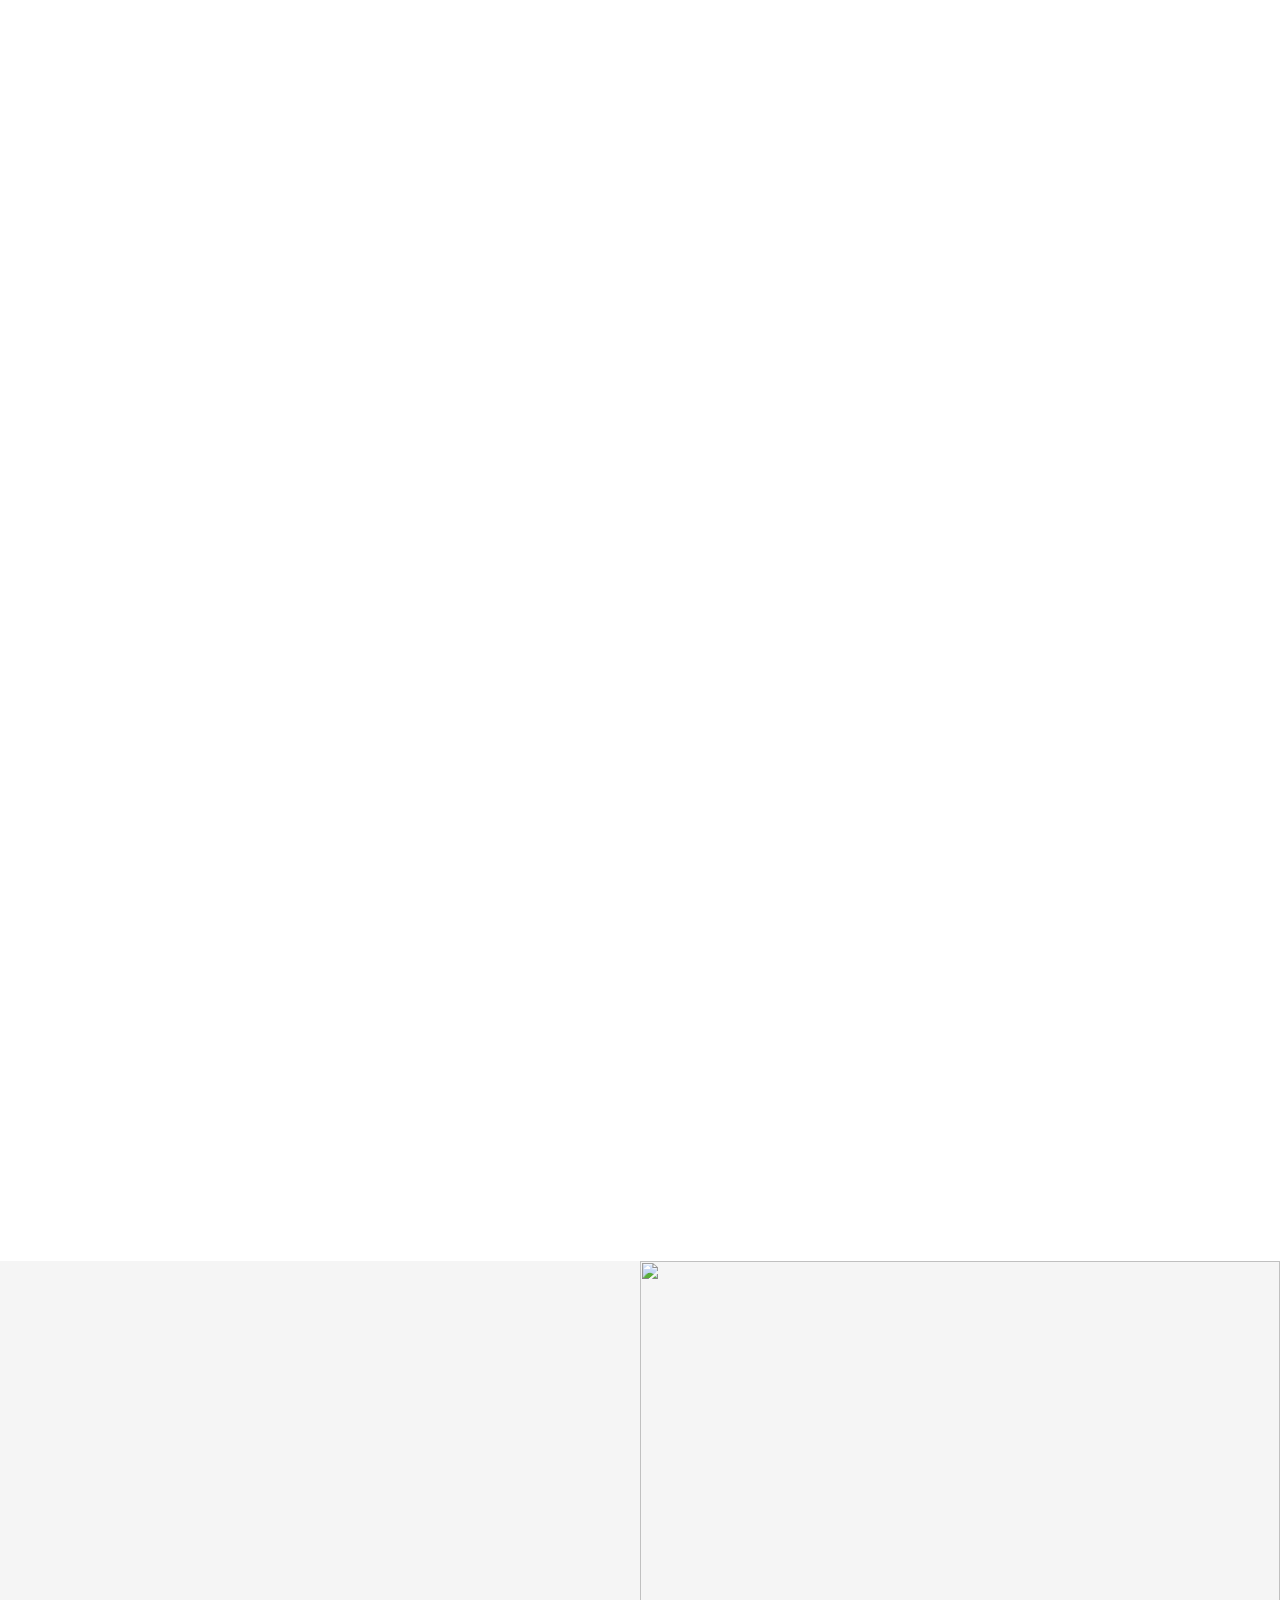
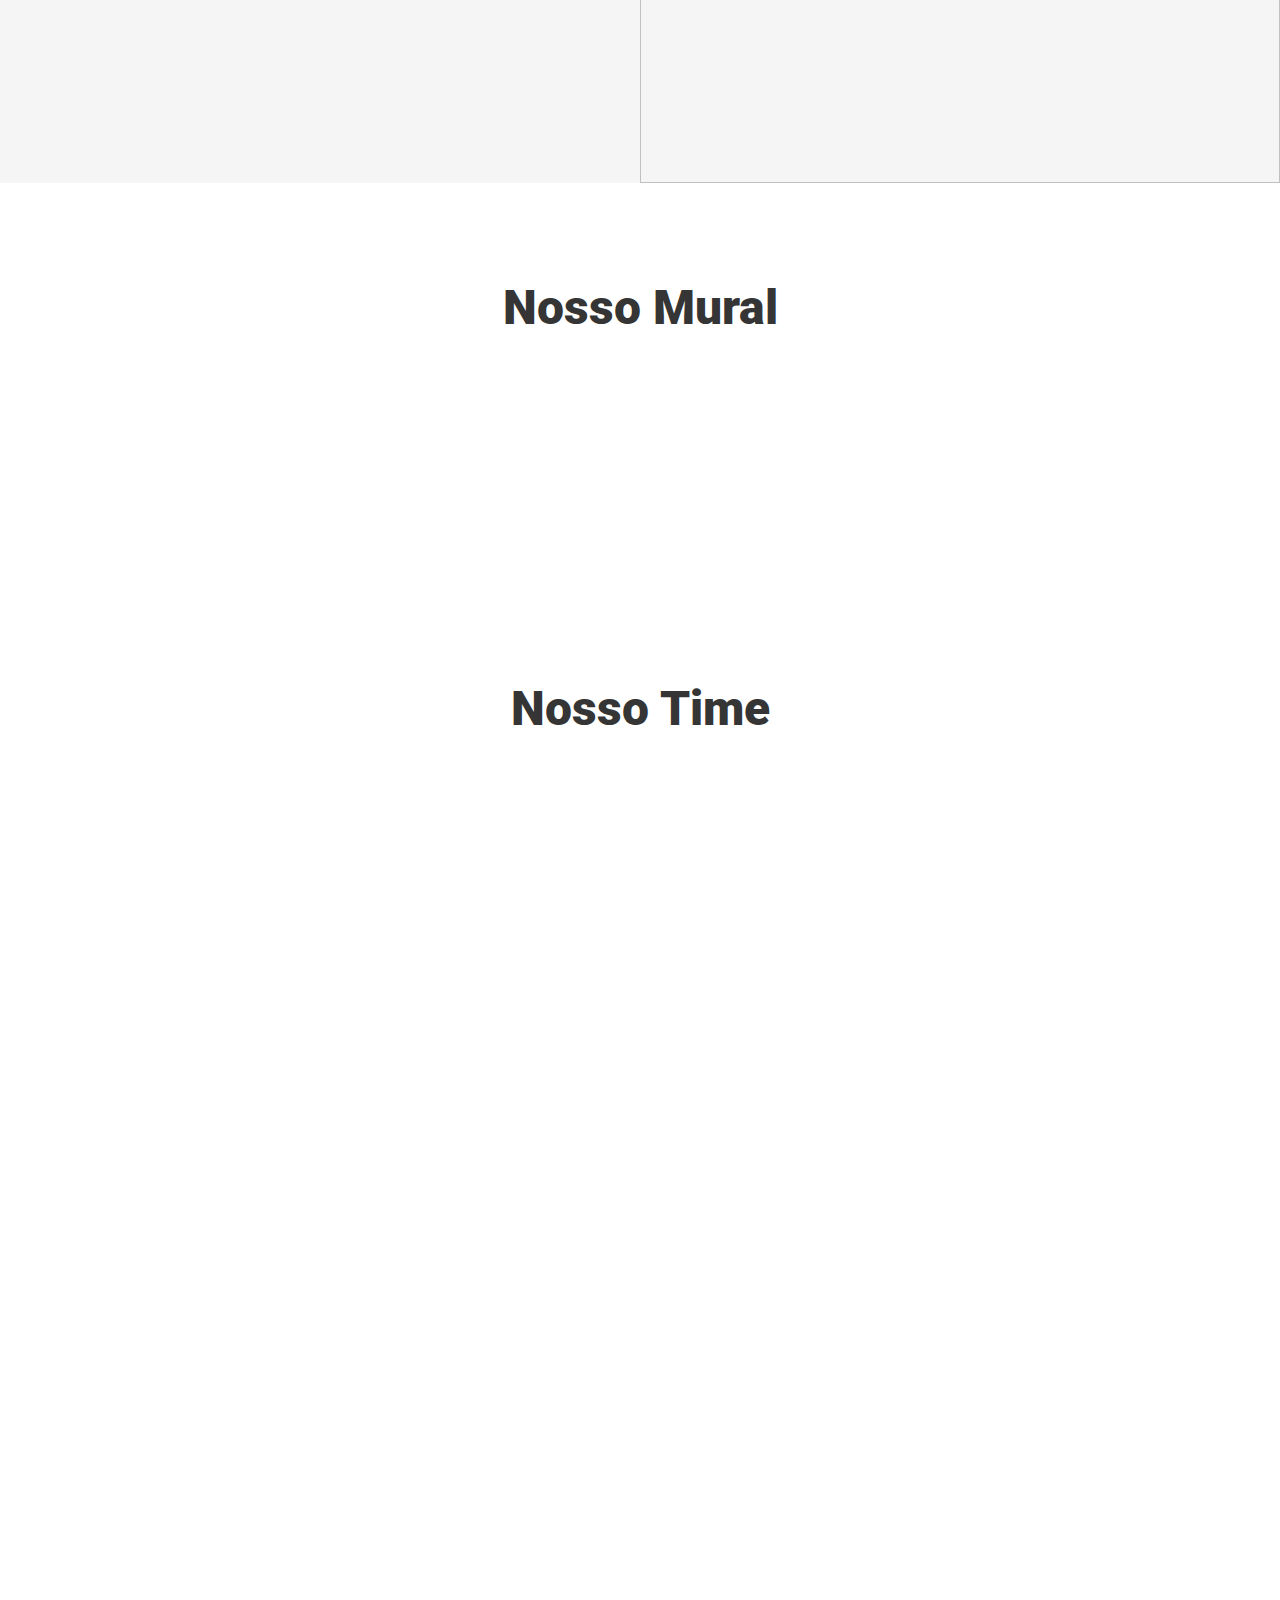
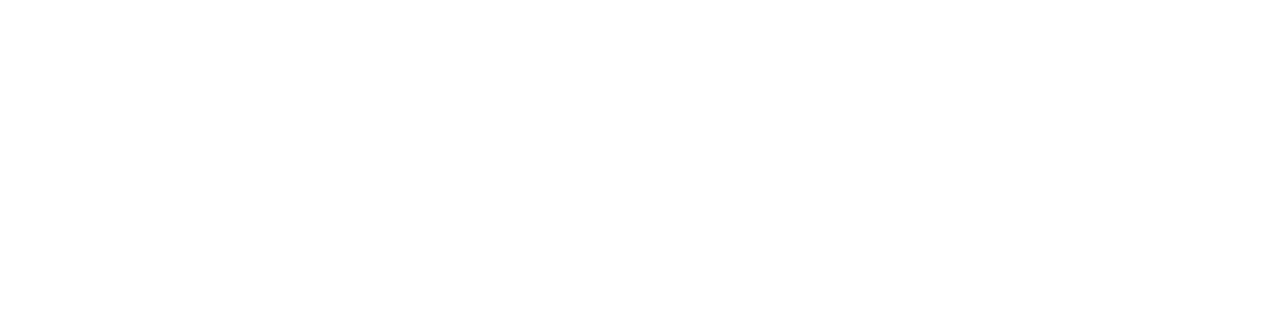
==== index.html @ a1d6aecc "upload site aerodinamica" ====
<!DOCTYPE html>
<html lang="pt-br">

<head>
    <meta charset="UTF-8">
    <meta name="viewport" content="width=device-width, initial-scale=1.0">

    <!-- Google Web Fonts -->
    <link rel="preconnect" href="https://fonts.googleapis.com">
    <link rel="preconnect" href="https://fonts.gstatic.com" crossorigin>
    <link href="https://fonts.googleapis.com/css2?family=Open+Sans:wght@400;500&family=Roboto:wght@500;700;900&display=swap" rel="stylesheet"> 

    <!-- Icon Font Stylesheet -->
    <link href="https://cdnjs.cloudflare.com/ajax/libs/font-awesome/5.10.0/css/all.min.css" rel="stylesheet">
    <link href="https://cdn.jsdelivr.net/npm/bootstrap-icons@1.4.1/font/bootstrap-icons.css" rel="stylesheet">

    <!-- Libraries Stylesheet -->
    <link href="lib/animate/animate.min.css" rel="stylesheet">
    <link href="lib/owlcarousel/assets/owl.carousel.min.css" rel="stylesheet">
    <link href="lib/lightbox/css/lightbox.min.css" rel="stylesheet">

    <!-- Customized Bootstrap Stylesheet -->
    <link href="css/bootstrap.min.css" rel="stylesheet">
    
    <!-- Template Stylesheet -->
    <link href="css/style.css" rel="stylesheet">

    <title>Aerodinâmica</title>
</head>

<body>

    <!-- Spinner Start -->
    <div id="spinner" class="show bg-white position-fixed translate-middle w-100 vh-100 top-50 start-50 d-flex align-items-center justify-content-center">
        <div class="spinner-grow text-primary" style="width: 3rem; height: 3rem;" role="status">    
            <span class="sr-only">Loading...</span>
        </div>
    </div>
    <!-- Spinner End -->

    <!-- Topbar Start -->
    <div class="container-fluid bg-light p-0">
        <div class="row gx-0 d-none d-lg-flex">
            <div class="col-lg-7 px-5 text-start">
                <div class="h-100 d-inline-flex align-items-center py-3 me-4">
                    <small class="fa fa-map-marker-alt text-primary me-2"></small>
                    <small>Rua Arlindo Luz, 1119 - Centro, Ourinhos - SP</small>
                </div>

                <div class="h-100 d-inline-flex align-items-center py-3">
                    <small class="far fa-clock text-primary me-2"></small>
                    <small>Seg - Sex : 13:30  - 18:30 | Sáb: 09:30 - 13:00</small>
                </div>
            </div>
            <div class="col-lg-5 px-5 text-end">
                <div class="h-100 d-inline-flex align-items-center py-3 me-4">
                    <small class="fa fa-phone-alt text-primary me-2"></small>
                    <small>(14) 99762-7655</small>
                </div>
                <div class="h-100 d-inline-flex align-items-center">
                    <a class="btn btn-sm-square bg-white text-primary me-1" href=""><i class="fab fa-facebook-f"></i></a>
                    <a class="btn btn-sm-square bg-white text-primary me-1" href="">
                        <svg xmlns="http://www.w3.org/2000/svg" width="16" height="16" fill="currentColor" class="bi bi-youtube" viewBox="0 0 16 16">
                            <path d="M8.051 1.999h.089c.822.003 4.987.033 6.11.335a2.01 2.01 0 0 1 1.415 1.42c.101.38.172.883.22 1.402l.01.104.022.26.008.104c.065.914.073 1.77.074 1.957v.075c-.001.194-.01 1.108-.082 2.06l-.008.105-.009.104c-.05.572-.124 1.14-.235 1.558a2.01 2.01 0 0 1-1.415 1.42c-1.16.312-5.569.334-6.18.335h-.142c-.309 0-1.587-.006-2.927-.052l-.17-.006-.087-.004-.171-.007-.171-.007c-1.11-.049-2.167-.128-2.654-.26a2.01 2.01 0 0 1-1.415-1.419c-.111-.417-.185-.986-.235-1.558L.09 9.82l-.008-.104A31 31 0 0 1 0 7.68v-.123c.002-.215.01-.958.064-1.778l.007-.103.003-.052.008-.104.022-.26.01-.104c.048-.519.119-1.023.22-1.402a2.01 2.01 0 0 1 1.415-1.42c.487-.13 1.544-.21 2.654-.26l.17-.007.172-.006.086-.003.171-.007A100 100 0 0 1 7.858 2zM6.4 5.209v4.818l4.157-2.408z"/>
                        </svg>
                    </a>
                    <a class="btn btn-sm-square bg-white text-primary me-1" href="">
                        <svg xmlns="http://www.w3.org/2000/svg" width="16" height="16" fill="currentColor" class="bi bi-tiktok" viewBox="0 0 16 16">
                            <path d="M9 0h1.98c.144.715.54 1.617 1.235 2.512C12.895 3.389 13.797 4 15 4v2c-1.753 0-3.07-.814-4-1.829V11a5 5 0 1 1-5-5v2a3 3 0 1 0 3 3z"/>
                        </svg>
                    </a>
                    <a class="btn btn-sm-square bg-white text-primary me-0" href=""><i class="fab fa-instagram"></i></a>
                </div>
            </div>
        </div>
    </div>
    <!-- Topbar End -->

    <!-- Navbar Start -->
    <nav class="navbar navbar-expand-lg bg-white navbar-light sticky-top p-0">
        <a href="index.html" class="navbar-brand d-flex align-items-center px-4 px-lg-5">
            <h2 class="m-0 text-primary">Aerodinâmica</h2>
        </a>
        <button type="button" class="navbar-toggler me-4" data-bs-toggle="collapse" data-bs-target="#navbarCollapse">
            <span class="navbar-toggler-icon"></span>
        </button>
        <div class="collapse navbar-collapse" id="navbarCollapse">
            <div class="navbar-nav ms-auto p-4 p-lg-0">
                <a href="#about" class="nav-item nav-link click-scroll">Sobre</a>
                <a href="#links" class="nav-item nav-link">Links Rápidos</a>
                <a href="#course" class="nav-item nav-link">Cursos</a>
                <a href="#hall" class="nav-item nav-link">Mural</a>
                <a href="#members" class="nav-item nav-link">Nosso time</a>
                <a href="#testimonials" class="nav-item nav-link">Depoimentos</a>
            </div>
            <a href="" class="btn btn-primary py-4 px-lg-5 d-none d-lg-block">
                Aerodinâmica EAD
                <i class="fa fa-arrow-right ms-3"></i>
            </a>
        </div>
    </nav>
    <!-- Navbar End -->

    <!-- Carousel Start -->
    <div class="container-fluid p-0 pb-5">
        <div class="owl-carousel header-carousel position-relative">
            <div class="owl-carousel-item position-relative">
                <img class="img-fluid" src="https://plus.unsplash.com/premium_photo-1679758630312-a3d601c411d8?q=80&w=2664&auto=format&fit=crop&ixlib=rb-4.0.3&ixid=M3wxMjA3fDB8MHxwaG90by1wYWdlfHx8fGVufDB8fHx8fA%3D%3D" alt="">
                <div class="position-absolute top-0 start-0 w-100 h-100 d-flex align-items-center" style="background: rgba(53, 53, 53, .7);">
                    <div class="container">
                        <div class="row justify-content-center">
                            <div class="col-12 col-lg-8 text-center">
                                <h5 class="text-white text-uppercase mb-3 animated slideInDown">Welcome To WooDY</h5>
                                <h1 class="display-3 text-white animated slideInDown mb-4">Best Carpenter & Craftsman Services</h1>
                                <p class="fs-5 fw-medium text-white mb-4 pb-2">Vero elitr justo clita lorem. Ipsum dolor at sed stet sit diam no. Kasd rebum ipsum et diam justo clita et kasd rebum sea elitr.</p>
                                <a href="" class="btn btn-primary py-md-3 px-md-5 me-3 animated slideInLeft">Read More</a>
                                <a href="" class="btn btn-light py-md-3 px-md-5 animated slideInRight">Free Quote</a>
                            </div>
                        </div>
                    </div>
                </div>
            </div>
            <div class="owl-carousel-item position-relative">
                <img class="img-fluid" src="https://images.unsplash.com/photo-1473862170180-84427c485aca?q=80&w=2670&auto=format&fit=crop&ixlib=rb-4.0.3&ixid=M3wxMjA3fDB8MHxwaG90by1wYWdlfHx8fGVufDB8fHx8fA%3D%3D" alt="">
                <div class="position-absolute top-0 start-0 w-100 h-100 d-flex align-items-center" style="background: rgba(53, 53, 53, .7);">
                    <div class="container">
                        <div class="row justify-content-center">
                            <div class="col-12 col-lg-8 text-center">
                                <h5 class="text-white text-uppercase mb-3 animated slideInDown">Welcome To WooDY</h5>
                                <h1 class="display-3 text-white animated slideInDown mb-4">Best Carpenter & Craftsman Services</h1>
                                <p class="fs-5 fw-medium text-white mb-4 pb-2">Vero elitr justo clita lorem. Ipsum dolor at sed stet sit diam no. Kasd rebum ipsum et diam justo clita et kasd rebum sea elitr.</p>
                                <a href="" class="btn btn-primary py-md-3 px-md-5 me-3 animated slideInLeft">Read More</a>
                                <a href="" class="btn btn-light py-md-3 px-md-5 animated slideInRight">Free Quote</a>
                            </div>
                        </div>
                    </div>
                </div>
            </div>
            <div class="owl-carousel-item position-relative">
                <img class="img-fluid" src="https://plus.unsplash.com/premium_photo-1661515284863-38da38b925a4?q=80&w=2670&auto=format&fit=crop&ixlib=rb-4.0.3&ixid=M3wxMjA3fDB8MHxwaG90by1wYWdlfHx8fGVufDB8fHx8fA%3D%3D" alt="">
                <div class="position-absolute top-0 start-0 w-100 h-100 d-flex align-items-center" style="background: rgba(53, 53, 53, .7);">
                    <div class="container">
                        <div class="row justify-content-center">
                            <div class="col-12 col-lg-8 text-center">
                                <h5 class="text-white text-uppercase mb-3 animated slideInDown">Welcome To WooDY</h5>
                                <h1 class="display-3 text-white animated slideInDown mb-4">Best Carpenter & Craftsman Services</h1>
                                <p class="fs-5 fw-medium text-white mb-4 pb-2">Vero elitr justo clita lorem. Ipsum dolor at sed stet sit diam no. Kasd rebum ipsum et diam justo clita et kasd rebum sea elitr.</p>
                                <a href="" class="btn btn-primary py-md-3 px-md-5 me-3 animated slideInLeft">Read More</a>
                                <a href="" class="btn btn-light py-md-3 px-md-5 animated slideInRight">Free Quote</a>
                            </div>
                        </div>
                    </div>
                </div>
            </div>
        </div>
    </div>
    <!-- Carousel End -->

    <!-- About Start -->
    <div id="about" class="container-fluid bg-light overflow-hidden my-5 px-lg-0">
        <div class="container about px-lg-0">
            <div class="row g-0 mx-lg-0">
                <div class="col-lg-6 ps-lg-0" style="min-height: 400px;">
                    <div class="position-relative h-100">
                        <img class="position-absolute img-fluid w-100 h-100" src="https://images.unsplash.com/photo-1494264274944-1ba7d9b73135?q=80&w=2671&auto=format&fit=crop&ixlib=rb-4.0.3&ixid=M3wxMjA3fDB8MHxwaG90by1wYWdlfHx8fGVufDB8fHx8fA%3D%3D" style="object-fit: cover;" alt="">
                    </div>
                </div>
                <div class="col-lg-6 about-text py-5 wow fadeIn" data-wow-delay="0.5s">
                    <div class="p-lg-5 pe-lg-0">
                        <div class="section-title text-start">
                            <h1 class="display-5 mb-4">Sobre nós</h1>
                        </div>
                        <p class="mb-4 pb-2">
                            A nossa missão é dar asas ao seus sonhos. A nossa essência é movida por duas paixões: o ensino e a aviação.
                        </p>
                        <div class="row g-4 mb-4 pb-2">
                            <div class="col-sm-6 wow fadeIn" data-wow-delay="0.1s">
                                <div class="d-flex align-items-center">
                                    <div class="d-flex flex-shrink-0 align-items-center justify-content-center bg-white" style="width: 60px; height: 60px;">

                                        <i class="fa fa-check fa-2x text-primary"></i>
                                    </div>
                                    <div class="ms-3">
                                        <h2 class="text-primary mb-1" data-toggle="counter-up">1234</h2>
                                        <p class="fw-medium mb-0">Pilotos formados</p>
                                    </div>
                                </div>
                            </div>
                            <div class="col-sm-6 wow fadeIn" data-wow-delay="0.3s">
                                <div class="d-flex align-items-center">
                                    <div class="d-flex flex-shrink-0 align-items-center justify-content-center bg-white" style="width: 60px; height: 60px;">
                                        <i class="fa fa-check fa-2x text-primary"></i>
                                    </div>
                                    <div class="ms-3">
                                        <h2 class="text-primary mb-1" data-toggle="counter-up">1234</h2>
                                        <p class="fw-medium mb-0">Comissários formados</p>
                                    </div>
                                </div>
                            </div>
                        </div>
                    </div>
                </div>
            </div>
        </div>
    </div>
    <!-- About End -->

    <!-- Service Start -->
    <div class="container-xxl py-5">
        <div class="container">
            <div class="section-title text-center">
                <h1 class="display-5 mb-5">Nossos Cursos</h1>
            </div>
            <div class="row g-4">
                <div class="col-md-6 col-lg-4 wow fadeInUp" data-wow-delay="0.1s">
                    <div class="service-item">
                        <div class="overflow-hidden">
                            <img class="img-fluid" src="https://images.unsplash.com/photo-1527819569483-f188a16975af?q=80&w=2670&auto=format&fit=crop&ixlib=rb-4.0.3&ixid=M3wxMjA3fDB8MHxwaG90by1wYWdlfHx8fGVufDB8fHx8fA%3D%3D" alt="">
                        </div>
                        <div class="p-4 text-center border border-5 border-light border-top-0">
                            <h4 class="mb-3">Piloto Privado</h4>
                            <p>Stet stet justo dolor sed duo. Ut clita sea sit ipsum diam lorem diam.</p>
                            <a class="fw-medium" href="">Saiba Mais<i class="fa fa-arrow-right ms-2"></i></a>
                        </div>
                    </div>
                </div>
                <div class="col-md-6 col-lg-4 wow fadeInUp" data-wow-delay="0.3s">
                    <div class="service-item">
                        <div class="overflow-hidden">
                            <img class="img-fluid" src="https://plus.unsplash.com/premium_photo-1661668517072-a41c630da741?q=80&w=2670&auto=format&fit=crop&ixlib=rb-4.0.3&ixid=M3wxMjA3fDB8MHxwaG90by1wYWdlfHx8fGVufDB8fHx8fA%3D%3D" alt="">
                        </div>
                        <div class="p-4 text-center border border-5 border-light border-top-0">
                            <h4 class="mb-3">Piloto Comercial</h4>
                            <p>Stet stet justo dolor sed duo. Ut clita sea sit ipsum diam lorem diam.</p>
                            <a class="fw-medium" href="">Saiba Mais<i class="fa fa-arrow-right ms-2"></i></a>
                        </div>
                    </div>
                </div>
                <div class="col-md-6 col-lg-4 wow fadeInUp" data-wow-delay="0.5s">
                    <div class="service-item">
                        <div class="overflow-hidden">
                            <img class="img-fluid" src="https://img.freepik.com/free-photo/smiling-female-staff-standing_107420-85117.jpg?w=1380&t=st=1706705039~exp=1706705639~hmac=801579b3fb5c18400a05f3698521f82c822e0c0c3e3c4ca288cc7dce71f751f7" alt="">
                        </div>
                        <div class="p-4 text-center border border-5 border-light border-top-0">
                            <h4 class="mb-3">Comissário de Vôo</h4>
                            <p>Stet stet justo dolor sed duo. Ut clita sea sit ipsum diam lorem diam.</p>
                            <a class="fw-medium" href="">Saiba Mais<i class="fa fa-arrow-right ms-2"></i></a>
                        </div>
                    </div>
                </div>
                
            </div>
        </div>
    </div>
    <!-- Service End -->

    <!-- Feature Start -->
    <div class="container-fluid bg-light overflow-hidden my-5 px-lg-0">
        <div class="container feature px-lg-0">
            <div class="row g-0 mx-lg-0">
                <div class="col-lg-6 feature-text py-5 wow fadeIn" data-wow-delay="0.5s">
                    <div class="p-lg-5 ps-lg-0">
                        <div class="section-title text-start">
                            <h1 class="display-5 mb-4">Nossos diferenciais</h1>
                        </div>
                        <p class="mb-4 pb-2">
                            Tempor erat elitr rebum at clita. Diam dolor diam ipsum sit. Aliqu diam amet diam et eos. Clita erat ipsum et lorem et sit, sed stet lorem sit clita duo justo erat amet
                        </p>
                        <div class="row g-4">
                            <div class="col-6">
                                <div class="d-flex align-items-center">
                                    <div class="d-flex flex-shrink-0 align-items-center justify-content-center bg-white" style="width: 60px; height: 60px;">
                                        <i class="fa fa-check fa-2x text-primary"></i>
                                    </div>
                                    <div class="ms-4">
                                        <p class="mb-2">Qualidade</p>
                                        <h5 class="mb-0">Serviços</h5>
                                    </div>
                                </div>
                            </div>
                            <div class="col-6">
                                <div class="d-flex align-items-center">
                                    <div class="d-flex flex-shrink-0 align-items-center justify-content-center bg-white" style="width: 60px; height: 60px;">
                                        <i class="fa fa-user-check fa-2x text-primary"></i>
                                    </div>
                                    <div class="ms-4">
                                        <p class="mb-2">Instrutores</p>
                                        <h5 class="mb-0">Experientes</h5>
                                    </div>
                                </div>
                            </div>
                            <div class="col-6">
                                <div class="d-flex align-items-center">
                                    <div class="d-flex flex-shrink-0 align-items-center justify-content-center bg-white" style="width: 60px; height: 60px;">
                                        <i class="fa fa-drafting-compass fa-2x text-primary"></i>
                                    </div>
                                    <div class="ms-4">
                                        <p class="mb-2">Campus</p>
                                        <h5 class="mb-0">Próprio</h5>
                                    </div>
                                </div>
                            </div>
                            <div class="col-6">
                                <div class="d-flex align-items-center">
                                    <div class="d-flex flex-shrink-0 align-items-center justify-content-center bg-white" style="width: 60px; height: 60px;">
                                        <i class="fa fa-headphones fa-2x text-primary"></i>
                                    </div>
                                    <div class="ms-4">
                                        <p class="mb-2">Apoio ao</p>
                                        <h5 class="mb-0">Aluno</h5>
                                    </div>
                                </div>
                            </div>
                        </div>
                    </div>
                </div>
                <div class="col-lg-6 pe-lg-0" style="min-height: 400px;">
                    <div class="position-relative h-100">
                        <img class="position-absolute img-fluid w-100 h-100" src="https://images.unsplash.com/photo-1559023234-1e773470544f?q=80&w=2672&auto=format&fit=crop&ixlib=rb-4.0.3&ixid=M3wxMjA3fDB8MHxwaG90by1wYWdlfHx8fGVufDB8fHx8fA%3D%3D" style="object-fit: cover;" alt="">
                    </div>
                </div>
            </div>
        </div>
    </div>
    <!-- Feature End -->

    <!-- Projects Start -->
    <div class="container-xxl py-5">
        <div class="container">
            <div class="section-title text-center">
                <h1 class="display-5 mb-5">Nosso Mural</h1>
            </div>
            <div class="row g-4 portfolio-container">
                <div class="col-lg-4 col-md-6 portfolio-item first wow fadeInUp" data-wow-delay="0.1s">
                    <div class="rounded overflow-hidden">
                        <div class="position-relative overflow-hidden">
                            <img class="img-fluid w-100" src="https://instagram.fppb10-1.fna.fbcdn.net/v/t39.30808-6/368248117_18193016371284550_8501166569867372882_n.jpg?stp=dst-jpg_e15&efg=eyJ2ZW5jb2RlX3RhZyI6ImltYWdlX3VybGdlbi4xMDgweDEwODAuc2RyIn0&_nc_ht=instagram.fppb10-1.fna.fbcdn.net&_nc_cat=110&_nc_ohc=0HAP01uo7W0AX86BZRm&edm=ABmJApAAAAAA&ccb=7-5&ig_cache_key=MzE3MTUzMjIyMDAyMzg5NjQwMg%3D%3D.2-ccb7-5&oh=00_AfDW5LBBvZdkYELtA-WOm35hn7DE7lfjcIXPdpuSIy6nDw&oe=65BD8B6C&_nc_sid=b41fef" alt="">
                        </div>
                        <div class="border border-5 border-light border-top-0 p-4">
                            <p class="text-primary fw-medium mb-2">Aprovado na ANAC</p>
                            <h5 class="lh-base mb-0">Nosso aluno Carlos aprovado na banca de Piloto Privado</a>
                        </div>
                    </div>
                </div>
                <div class="col-lg-4 col-md-6 portfolio-item second wow fadeInUp" data-wow-delay="0.3s">
                    <div class="rounded overflow-hidden">
                        <div class="position-relative overflow-hidden">
                            <img class="img-fluid w-100" src="https://instagram.fppb10-1.fna.fbcdn.net/v/t39.30808-6/363848374_18191711800284550_2307016047206873746_n.jpg?stp=dst-jpg_e15&efg=eyJ2ZW5jb2RlX3RhZyI6ImltYWdlX3VybGdlbi4xMDgweDEwODAuc2RyIn0&_nc_ht=instagram.fppb10-1.fna.fbcdn.net&_nc_cat=110&_nc_ohc=7bGLSodeR6AAX-_OVU2&edm=ABmJApAAAAAA&ccb=7-5&ig_cache_key=MzE2NTAzNjU5ODYwMTE2NTEyNw%3D%3D.2-ccb7-5&oh=00_AfCnbwzk5OvR3yI5Hqt89w1JlcmCgrpRSB3AkTCiIFX1tw&oe=65BE32C6&_nc_sid=b41fef" alt="">
                        </div>
                        <div class="border border-5 border-light border-top-0 p-4">
                            <p class="text-primary fw-medium mb-2">Aprovado na ANAC</p>
                            <h5 class="lh-base mb-0">Dessa vez nosso aluno Lucas aprovado na banca de Piloto Comercial IFR!</a>
                        </div>
                    </div>
                </div>
                <div class="col-lg-4 col-md-6 portfolio-item first wow fadeInUp" data-wow-delay="0.5s">
                    <div class="rounded overflow-hidden">
                        <div class="position-relative overflow-hidden">
                            <img class="img-fluid w-100" src="https://instagram.fppb10-1.fna.fbcdn.net/v/t39.30808-6/362276914_18190965700284550_4923169249701477182_n.jpg?stp=dst-jpg_e15&efg=eyJ2ZW5jb2RlX3RhZyI6ImltYWdlX3VybGdlbi4xMDgweDEwODAuc2RyIn0&_nc_ht=instagram.fppb10-1.fna.fbcdn.net&_nc_cat=110&_nc_ohc=rGMoK9RApxkAX-IqPxX&edm=ABmJApAAAAAA&ccb=7-5&ig_cache_key=MzE2MTQyNTMxMjc2Mzg3NTc1OQ%3D%3D.2-ccb7-5&oh=00_AfCSOkoFPmDkTuspF-bSZo818CjVBgygDQUN2JnOcDYrjg&oe=65BD2BC2&_nc_sid=b41fef" alt="">
                        </div>
                        <div class="border border-5 border-light border-top-0 p-4">
                            <p class="text-primary fw-medium mb-2">Aprovado na ANAC</p>
                            <h5 class="lh-base mb-0">Dessa vez nosso aluno Pedro Lucas Aprovado na banca de Piloto Comercial! </a>
                        </div>
                    </div>
                </div>
            </div>
        </div>
    </div>
    <!-- Projects End -->

    <!-- Team Start -->
    <div class="container-xxl py-5">
        <div class="container">
            <div class="section-title text-center">
                <h1 class="display-5 mb-5">Nosso Time</h1>
            </div>
            <div class="row g-4">
                <div class="col-lg-3 col-md-6 wow fadeInUp" data-wow-delay="0.1s">
                    <div class="team-item">
                        <div class="overflow-hidden position-relative">
                            <img class="img-fluid" src="https://img.freepik.com/free-psd/3d-illustration-person-with-sunglasses_23-2149436188.jpg?w=826&t=st=1706706278~exp=1706706878~hmac=4fbc3e308563f09ac444369890e7486c1705849b4df9bd593db6ee67c416e861" alt="">
                            <div class="team-social">
                                <a class="btn btn-square" href=""><i class="fab fa-facebook-f"></i></a>
                                <a class="btn btn-square" href=""><i class="fab fa-twitter"></i></a>
                                <a class="btn btn-square" href=""><i class="fab fa-instagram"></i></a>
                            </div>
                        </div>
                        <div class="text-center border border-5 border-light border-top-0 p-4">
                            <h5 class="mb-0">Alexsander</h5>
                            <small>Piloto</small>
                        </div>
                    </div>
                </div>
                <div class="col-lg-3 col-md-6 wow fadeInUp" data-wow-delay="0.3s">
                    <div class="team-item">
                        <div class="overflow-hidden position-relative">
                            <img class="img-fluid" src="https://img.freepik.com/free-psd/3d-illustration-person-with-sunglasses_23-2149436188.jpg?w=826&t=st=1706706278~exp=1706706878~hmac=4fbc3e308563f09ac444369890e7486c1705849b4df9bd593db6ee67c416e861" alt="">
                            <div class="team-social">
                                <a class="btn btn-square" href=""><i class="fab fa-facebook-f"></i></a>
                                <a class="btn btn-square" href=""><i class="fab fa-twitter"></i></a>
                                <a class="btn btn-square" href=""><i class="fab fa-instagram"></i></a>
                            </div>
                        </div>
                        <div class="text-center border border-5 border-light border-top-0 p-4">
                            <h5 class="mb-0">Matheus</h5>
                            <small>Piloto</small>
                        </div>
                    </div>
                </div>
                <div class="col-lg-3 col-md-6 wow fadeInUp" data-wow-delay="0.7s">
                    <div class="team-item">
                        <div class="overflow-hidden position-relative">
                            <img class="img-fluid" src="https://img.freepik.com/free-psd/3d-illustration-person-with-sunglasses_23-2149436188.jpg?w=826&t=st=1706706278~exp=1706706878~hmac=4fbc3e308563f09ac444369890e7486c1705849b4df9bd593db6ee67c416e861" alt="">
                            <div class="team-social">
                                <a class="btn btn-square" href=""><i class="fab fa-facebook-f"></i></a>
                                <a class="btn btn-square" href=""><i class="fab fa-twitter"></i></a>
                                <a class="btn btn-square" href=""><i class="fab fa-instagram"></i></a>
                            </div>
                        </div>
                        <div class="text-center border border-5 border-light border-top-0 p-4">
                            <h5 class="mb-0">Carlos</h5>
                            <small>Professor</small>
                        </div>
                    </div>
                </div>
            </div>
        </div>
    </div>
    <!-- Team End -->

    <!-- Testimonial Start -->
    <div class="container-xxl py-5 wow fadeInUp" data-wow-delay="0.1s">
        <div class="container">
            <div class="section-title text-center">
                <h1 class="display-5 mb-5">Depoimentos</h1>
            </div>
            <div class="owl-carousel testimonial-carousel">
                <div class="testimonial-item text-center">
                    <img class="img-fluid bg-light p-2 mx-auto mb-3" src="https://img.freepik.com/free-psd/3d-illustration-person_23-2149436192.jpg?w=826&t=st=1706709698~exp=1706710298~hmac=6a77a1fffbb97d09922f6066db0749c3473dcc6622aabc1e7a7e37c104344ae1" style="width: 90px; height: 90px;">
                    <div class="testimonial-text text-center p-4">
                        <p>Clita clita tempor justo dolor ipsum amet kasd amet duo justo duo duo labore sed sed. Magna ut diam sit et amet stet eos sed clita erat magna elitr erat sit sit erat at rebum justo sea clita.</p>
                        <h5 class="mb-1">Luana Santos</h5>
                        <span class="fst-italic">Poloto Privado</span>
                    </div>
                </div>
                <div class="testimonial-item text-center">
                    <img class="img-fluid bg-light p-2 mx-auto mb-3" src="https://img.freepik.com/free-psd/3d-illustration-person-with-sunglasses_23-2149436200.jpg?w=826&t=st=1706709775~exp=1706710375~hmac=18b67063741e189c5e6c8aee94fa60d38b238daf078aeb20dd21908db7b3433e" style="width: 90px; height: 90px;">
                    <div class="testimonial-text text-center p-4">
                        <p>Clita clita tempor justo dolor ipsum amet kasd amet duo justo duo duo labore sed sed. Magna ut diam sit et amet stet eos sed clita erat magna elitr erat sit sit erat at rebum justo sea clita.</p>
                        <h5 class="mb-1">Daniel Ferreira</h5>
                        <span class="fst-italic">Piloto Comercial</span>
                    </div>
                </div>
                <div class="testimonial-item text-center">
                    <img class="img-fluid bg-light p-2 mx-auto mb-3" src="https://img.freepik.com/free-psd/3d-illustration-person-with-sunglasses-green-hair_23-2149436201.jpg?w=826&t=st=1706709819~exp=1706710419~hmac=5e44948c2d797a9ae7e5f7ba1f6eaec3316c928569e214e926921d8f58ee9652" style="width: 90px; height: 90px;">
                    <div class="testimonial-text text-center p-4">
                        <p>Clita clita tempor justo dolor ipsum amet kasd amet duo justo duo duo labore sed sed. Magna ut diam sit et amet stet eos sed clita erat magna elitr erat sit sit erat at rebum justo sea clita.</p>
                        <h5 class="mb-1">Enzo Valentino</h5>
                        <span class="fst-italic">Comissário de Bordo</span>
                    </div>
                </div>
            </div>
        </div>
    </div>
    <!-- Testimonial End -->

     <!-- Footer Start -->
     <div class="container-fluid bg-dark text-light footer mt-5 pt-5 wow fadeIn" data-wow-delay="0.1s">
        <div class="container py-5">
            <div class="row g-5">
                <div class="col-lg-6 col-md-6">
                    <h4 class="text-light mb-4">Endereço</h4>
                    <p class="mb-2"><i class="fa fa-map-marker-alt me-3"></i>Rua Arlindo Luz, 1119 - Centro, Ourinhos - SP</p>
                    <p class="mb-2"><i class="fa fa-phone-alt me-3"></i>(14) 99762-7655</p>
                    <div class="d-flex pt-2">
                        <a class="btn btn-outline-light btn-social" href=""><i class="fab fa-twitter"></i></a>
                        <a class="btn btn-outline-light btn-social" href=""><i class="fab fa-facebook-f"></i></a>
                        <a class="btn btn-outline-light btn-social" href=""><i class="fab fa-youtube"></i></a>
                        <a class="btn btn-outline-light btn-social" href=""><i class="fab fa-linkedin-in"></i></a>
                    </div>
                </div>
                <div class="col-lg-3 col-md-6">
                    <h4 class="text-light mb-4">Menu</h4>
                    <a class="btn btn-link" href="">General Carpentry</a>
                    <a class="btn btn-link" href="">Furniture Remodeling</a>
                    <a class="btn btn-link" href="">Wooden Floor</a>
                    <a class="btn btn-link" href="">Wooden Furniture</a>
                    <a class="btn btn-link" href="">Custom Carpentry</a>
                </div>
                <div class="col-lg-3 col-md-6">
                    <h4 class="text-light mb-4">Links Rápidos</h4>
                    <a class="btn btn-link" href="">About Us</a>
                    <a class="btn btn-link" href="">Contact Us</a>
                    <a class="btn btn-link" href="">Our Services</a>
                    <a class="btn btn-link" href="">Terms & Condition</a>
                    <a class="btn btn-link" href="">Support</a>
                </div>
            </div>
        </div>
        <div class="container">
            <div class="copyright">
                <div class="row">
                    <div class="col-md-6 text-center text-md-start mb-3 mb-md-0">
                        &copy; <a class="border-bottom" href="index.html">Aerodinâmica Escola de Aviação Civil</a>, All Right Reserved.
                    </div>
                    <div class="col-md-6 text-center text-md-end">
                        <!--/*** This template is free as long as you keep the footer author’s credit link/attribution link/backlink. If you'd like to use the template without the footer author’s credit link/attribution link/backlink, you can purchase the Credit Removal License from "https://htmlcodex.com/credit-removal". Thank you for your support. ***/-->
                        Designed By <a class="border-bottom" href="https://htmlcodex.com">HTML Codex</a>
                    </div>
                </div>
            </div>
        </div>
    </div>
    <!-- Footer End -->


    <!-- Back to Top -->
    <a href="#" class="btn btn-lg btn-primary btn-lg-square rounded-0 back-to-top"><i class="bi bi-arrow-up"></i></a>

    <script src="https://code.jquery.com/jquery-3.4.1.min.js"></script>
    <script src="https://cdn.jsdelivr.net/npm/bootstrap@5.0.0/dist/js/bootstrap.bundle.min.js"></script>
    <script src="lib/wow/wow.min.js"></script>
    <script src="lib/easing/easing.min.js"></script>
    <script src="lib/waypoints/waypoints.min.js"></script>
    <script src="lib/counterup/counterup.min.js"></script>
    <script src="lib/owlcarousel/owl.carousel.min.js"></script>
    <script src="lib/isotope/isotope.pkgd.min.js"></script>
    <script src="lib/lightbox/js/lightbox.min.js"></script>

    <!-- Template Javascript -->
    <script src="js/main.js"></script>
    <script src="js/click-scroll.js"></script>

</body>

</html>
---- css/style.css ----
/********** Template CSS **********/
:root{
    --primary: #FA830B;
    --light: #F5F5F5;
    --dark: #353535;
}

.fw-medium {
    font-weight: 500 !important;
}

.fw-bold {
    font-weight: 700 !important;
}

.fw-black {
    font-weight: 900 !important;
}

.back-to-top {
    position: fixed;
    display: none;
    right: 45px;
    bottom: 45px;
    z-index: 99;
}

/* Spinner */
#spinner{
    opacity: 0;
    visibility: hidden;
    transition: opacity .5s ease-out, visibility 0s linear .5s;
    z-index: 99999;
}

#spinner.show{
    transition: opacity .5s ease-out, visibility 0s linear 0s;
    visibility: visible;
    opacity: 1;
}

/*** Button ***/
.btn {
    font-weight: 500;
    transition: .5s;
}

.btn.btn-primary,
.btn.btn-secondary {
    color: #FFFFFF;
}

.btn-square {
    width: 38px;
    height: 38px;
}

.btn-sm-square {
    width: 32px;
    height: 32px;
}

.btn-lg-square {
    width: 48px;
    height: 48px;
}

.btn-square,
.btn-sm-square,
.btn-lg-square {
    padding: 0;
    display: flex;
    align-items: center;
    justify-content: center;
    font-weight: normal;
}

/*** Navbar ***/
.navbar .dropdown-toggle::after {
    border: none;
    content: "\f107";
    font-family: "Font Awesome 5 Free";
    font-weight: 900;
    vertical-align: middle;
    margin-left: 8px;
}

.navbar-light .navbar-nav .nav-link {
    margin-right: 30px;
    padding: 25px 0;
    color: #FFFFFF;
    font-size: 15px;
    font-weight: 500;
    text-transform: uppercase;
    outline: none;
}

.navbar-light .navbar-nav .nav-link:hover,
.navbar-light .navbar-nav .nav-link.active {
    color: var(--primary);
}

@media (max-width: 991.98px) {
    .navbar-light .navbar-nav .nav-link  {
        margin-right: 0;
        padding: 10px 0;
    }

    .navbar-light .navbar-nav {
        border-top: 1px solid #EEEEEE;
    }
}

.navbar-light .navbar-brand,
.navbar-light a.btn {
    height: 75px;
}

.navbar-light .navbar-nav .nav-link {
    color: var(--dark);
    font-weight: 500;
}

.navbar-light.sticky-top {
    top: -100px;
    transition: .5s;
}

@media (min-width: 992px) {
    .navbar .nav-item .dropdown-menu {
        display: block;
        border: none;
        margin-top: 0;
        top: 150%;
        opacity: 0;
        visibility: hidden;
        transition: .5s;
    }

    .navbar .nav-item:hover .dropdown-menu {
        top: 100%;
        visibility: visible;
        transition: .5s;
        opacity: 1;
    }
}

/*** Header ***/
@media (max-width: 768px) {
    .header-carousel .owl-carousel-item {
        position: relative;
        min-height: 500px;
    }
    
    .header-carousel .owl-carousel-item img {
        position: absolute;
        width: 100%;
        height: 100%;
        object-fit: cover;
    }

    .header-carousel .owl-carousel-item h5,
    .header-carousel .owl-carousel-item p {
        font-size: 14px !important;
        font-weight: 400 !important;
    }

    .header-carousel .owl-carousel-item h1 {
        font-size: 30px;
        font-weight: 600;
    }
}

.header-carousel .owl-nav {
    position: absolute;
    width: 200px;
    height: 45px;
    bottom: 30px;
    left: 50%;
    transform: translateX(-50%);
    display: flex;
    justify-content: space-between;
}

.header-carousel .owl-nav .owl-prev,
.header-carousel .owl-nav .owl-next {
    width: 45px;
    height: 45px;
    display: flex;
    align-items: center;
    justify-content: center;
    color: #FFFFFF;
    background: transparent;
    border: 1px solid #FFFFFF;
    font-size: 22px;
    transition: .5s;
}

.header-carousel .owl-nav .owl-prev:hover,
.header-carousel .owl-nav .owl-next:hover {
    background: var(--primary);
    border-color: var(--primary);
}

.header-carousel .owl-dots {
    position: absolute;
    height: 45px;
    bottom: 30px;
    left: 50%;
    transform: translateX(-50%);
    display: flex;
    align-items: center;
    justify-content: center;
}

.header-carousel .owl-dot {
    position: relative;
    display: inline-block;
    margin: 0 5px;
    width: 15px;
    height: 15px;
    background: transparent;
    border: 1px solid #FFFFFF;
    transition: .5s;
}

.header-carousel .owl-dot::after {
    position: absolute;
    content: "";
    width: 5px;
    height: 5px;
    top: 4px;
    left: 4px;
    background: transparent;
    border: 1px solid #FFFFFF;
}

.header-carousel .owl-dot.active {
    background: var(--primary);
    border-color: var(--primary);
}

.page-header {
    background: linear-gradient(rgba(53, 53, 53, .7), rgba(53, 53, 53, .7)), url(../img/carousel-1.jpg) center center no-repeat;
    background-size: cover;
}

.breadcrumb-item + .breadcrumb-item::before {
    color: var(--light);
}

/*** About ***/
@media (min-width: 992px) {
    .container.about {
        max-width: 100% !important;
    }

    .about-text  {
        padding-right: calc(((100% - 960px) / 2) + .75rem);
    }
}

@media (min-width: 1200px) {
    .about-text  {
        padding-right: calc(((100% - 1140px) / 2) + .75rem);
    }
}

@media (min-width: 1400px) {
    .about-text  {
        padding-right: calc(((100% - 1320px) / 2) + .75rem);
    }
}


/*** Service ***/
.service-item img {
    transition: .5s;
}

.service-item:hover img {
    transform: scale(1.1);
}

/*** Feature ***/
@media (min-width: 992px) {
    .container.feature {
        max-width: 100% !important;
    }

    .feature-text  {
        padding-left: calc(((100% - 960px) / 2) + .75rem);
    }
}

@media (min-width: 1200px) {
    .feature-text  {
        padding-left: calc(((100% - 1140px) / 2) + .75rem);
    }
}

@media (min-width: 1400px) {
    .feature-text  {
        padding-left: calc(((100% - 1320px) / 2) + .75rem);
    }
}

/*** Project Portfolio ***/
#portfolio-flters li {
    display: inline-block;
    font-weight: 500;
    color: var(--dark);
    cursor: pointer;
    transition: .5s;
    border-bottom: 2px solid transparent;
}

#portfolio-flters li:hover,
#portfolio-flters li.active {
    color: var(--primary);
    border-color: var(--primary);
}

.portfolio-item img {
    transition: .5s;
}

.portfolio-item:hover img {
    transform: scale(1.1);
}

.portfolio-item .portfolio-overlay {
    position: absolute;
    display: flex;
    align-items: center;
    justify-content: center;
    width: 0;
    height: 0;
    bottom: 0;
    left: 50%;
    background: rgba(53, 53, 53, .7);
    transition: .5s;
}

.portfolio-item:hover .portfolio-overlay {
    width: 100%;
    height: 100%;
    left: 0;
}

.portfolio-item .portfolio-overlay .btn {
    opacity: 0;
}

.portfolio-item:hover .portfolio-overlay .btn {
    opacity: 1;
}

/*** Team ***/
.team-item img {
    transition: .5s;
}

.team-item:hover img {
    transform: scale(1.1);
}

.team-item .team-social {
    position: absolute;
    width: 38px;
    top: 50%;
    left: -38px;
    transform: translateY(-50%);
    display: flex;
    flex-direction: column;
    background: #FFFFFF;
    transition: .5s;
}

.team-item .team-social .btn {
    color: var(--primary);
    background: #FFFFFF;
}

.team-item .team-social .btn:hover {
    color: #FFFFFF;
    background: var(--primary);
}

.team-item:hover .team-social {
    left: 0;
}

/*** Testimonial ***/
.testimonial-carousel::before {
    position: absolute;
    content: "";
    top: 0;
    left: 0;
    height: 100%;
    width: 0;
    background: linear-gradient(to right, rgba(255, 255, 255, 1) 0%, rgba(255, 255, 255, 0) 100%);
    z-index: 1;
}

.testimonial-carousel::after {
    position: absolute;
    content: "";
    top: 0;
    right: 0;
    height: 100%;
    width: 0;
    background: linear-gradient(to left, rgba(255, 255, 255, 1) 0%, rgba(255, 255, 255, 0) 100%);
    z-index: 1;
}

@media (min-width: 768px) {
    .testimonial-carousel::before,
    .testimonial-carousel::after {
        width: 200px;
    }
}

@media (min-width: 992px) {
    .testimonial-carousel::before,
    .testimonial-carousel::after {
        width: 300px;
    }
}

.testimonial-carousel .owl-item .testimonial-text {
    border: 5px solid var(--light);
    transform: scale(.8);
    transition: .5s;
}

.testimonial-carousel .owl-item.center .testimonial-text {
    transform: scale(1);
}

.testimonial-carousel .owl-nav {
    position: absolute;
    width: 350px;
    top: 10px;
    left: 50%;
    transform: translateX(-50%);
    display: flex;
    justify-content: space-between;
    opacity: 0;
    transition: .5s;
    z-index: 1;
}

.testimonial-carousel:hover .owl-nav {
    width: 300px;
    opacity: 1;
}

.testimonial-carousel .owl-nav .owl-prev,
.testimonial-carousel .owl-nav .owl-next {
    position: relative;
    color: var(--primary);
    font-size: 45px;
    transition: .5s;
}

.testimonial-carousel .owl-nav .owl-prev:hover,
.testimonial-carousel .owl-nav .owl-next:hover {
    color: var(--dark);
}


/*** Footer ***/
.footer {
    background: linear-gradient(rgba(53, 53, 53, .7), rgba(53, 53, 53, .7)), url(../img/footer.jpg) center center no-repeat;
    background-size: cover;
}

.footer .btn.btn-social {
    margin-right: 5px;
    width: 35px;
    height: 35px;
    display: flex;
    align-items: center;
    justify-content: center;
    color: var(--light);
    border: 1px solid #FFFFFF;
    transition: .3s;
}

.footer .btn.btn-social:hover {
    color: var(--primary);
}

.footer .btn.btn-link {
    display: block;
    margin-bottom: 5px;
    padding: 0;
    text-align: left;
    color: #FFFFFF;
    font-size: 15px;
    font-weight: normal;
    text-transform: capitalize;
    transition: .3s;
}

.footer .btn.btn-link::before {
    position: relative;
    content: "\f105";
    font-family: "Font Awesome 5 Free";
    font-weight: 900;
    margin-right: 10px;
}

.footer .btn.btn-link:hover {
    color: var(--primary);
    letter-spacing: 1px;
    box-shadow: none;
}

.footer .copyright {
    padding: 25px 0;
    font-size: 15px;
    border-top: 1px solid rgba(256, 256, 256, .1);
}

.footer .copyright a {
    color: var(--light);
}

.footer .copyright a:hover {
    color: var(--primary);
}
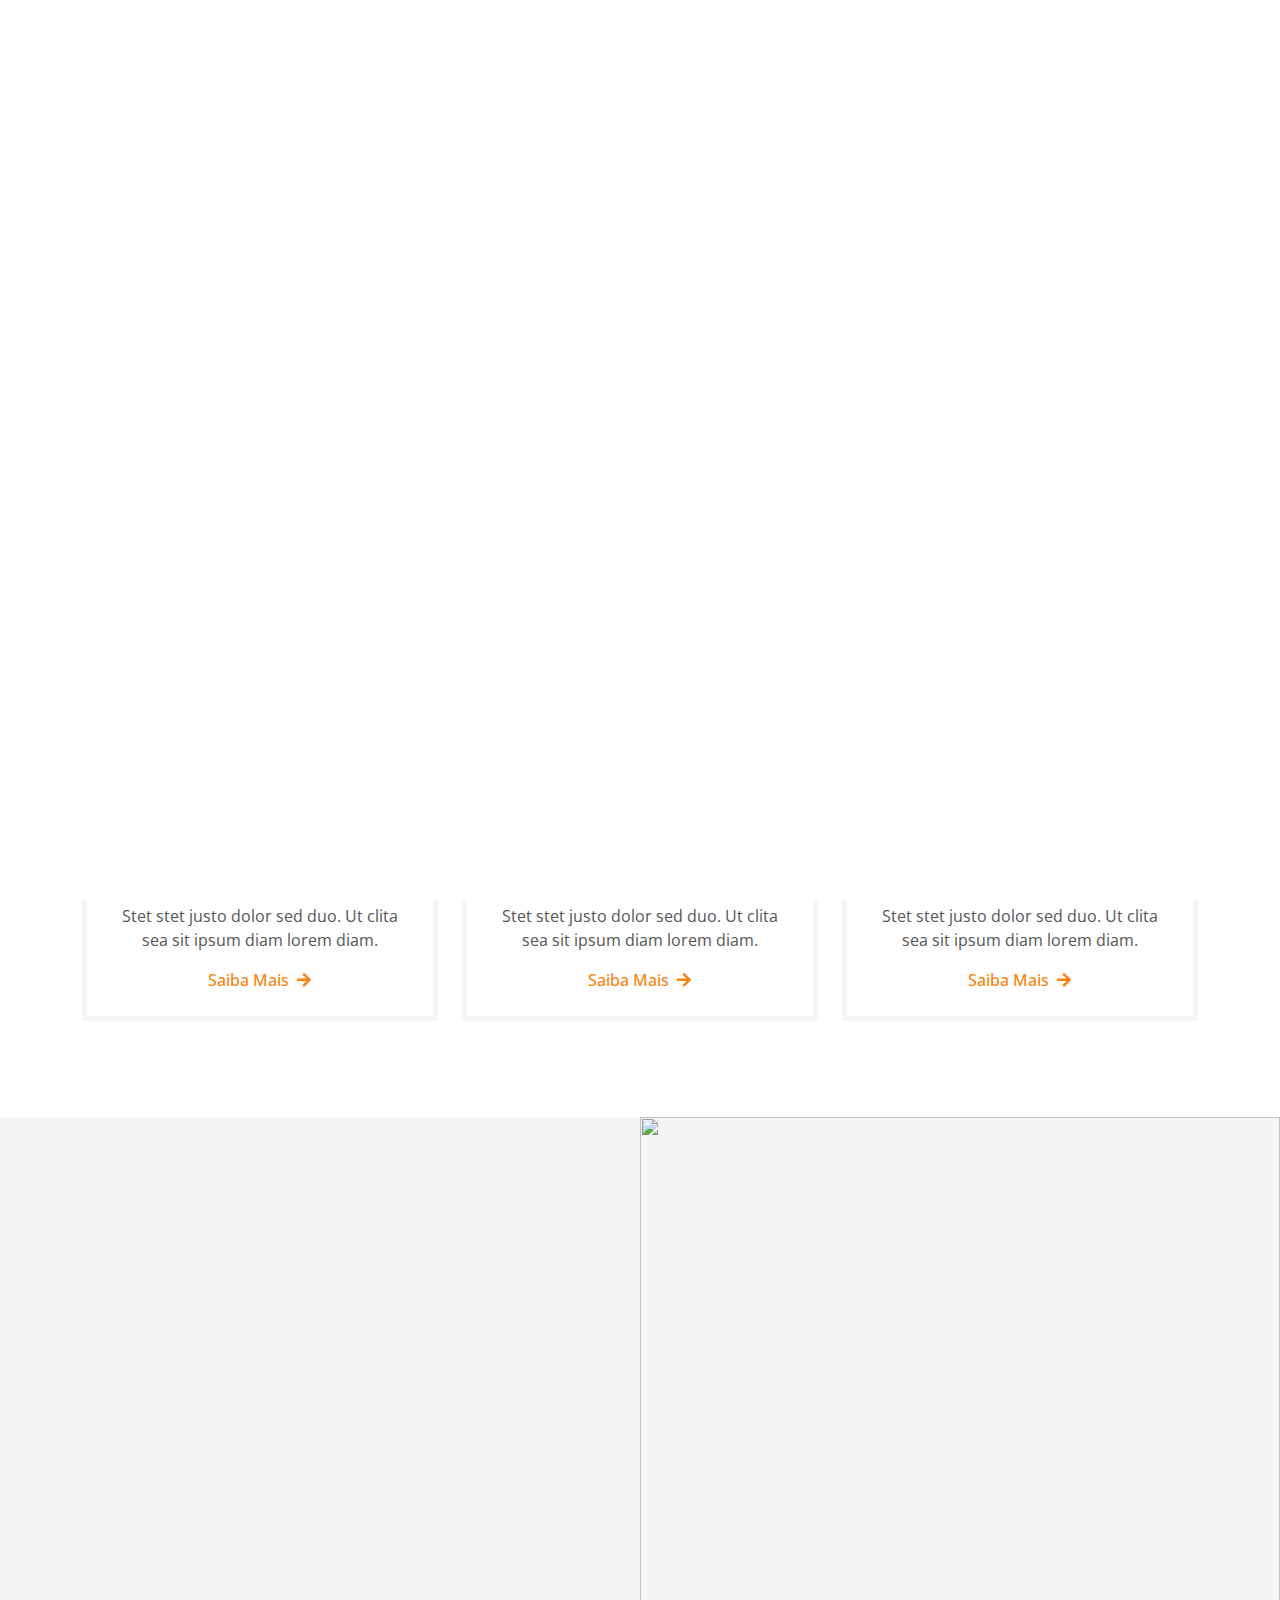
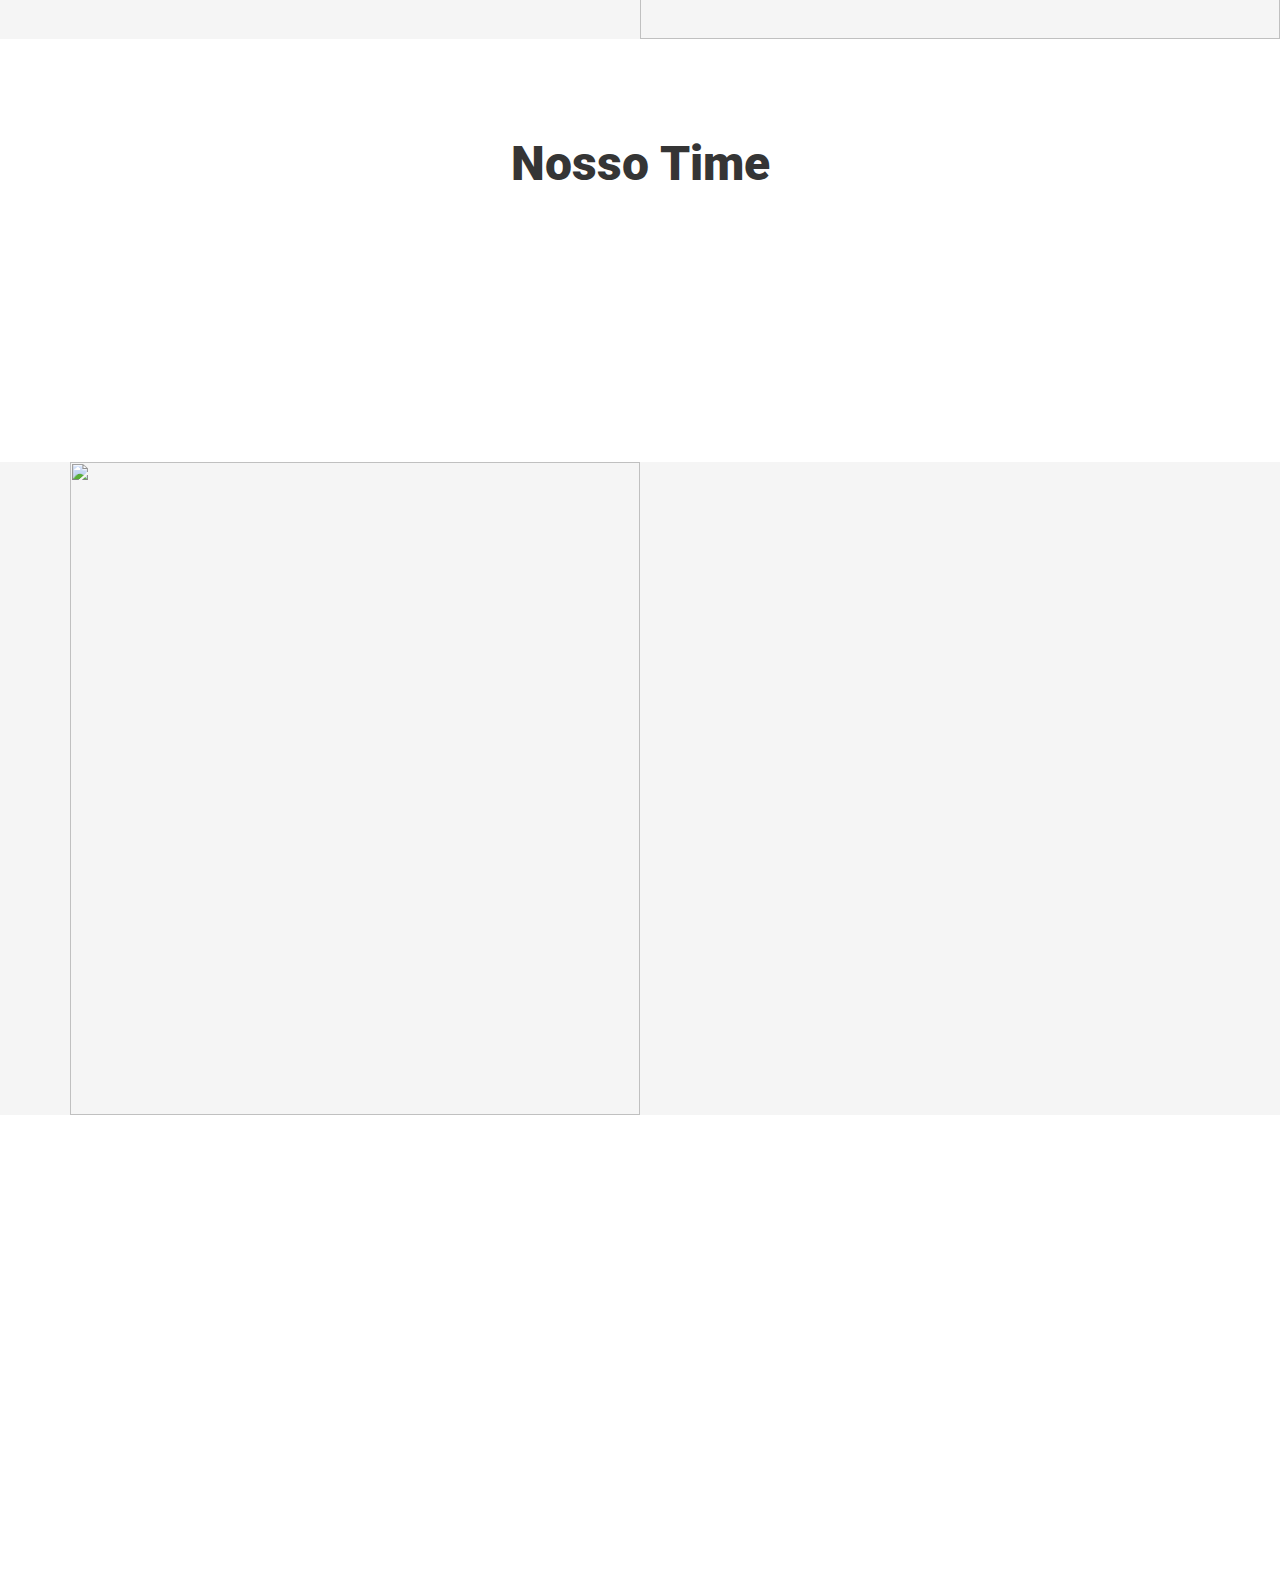
==== commit 95f3c8fd: "Add files via upload" ====
--- a/index.html
+++ b/index.html
@@ -54,8 +54,10 @@
             </div>
             <div class="col-lg-5 px-5 text-end">
                 <div class="h-100 d-inline-flex align-items-center py-3 me-4">
-                    <small class="fa fa-phone-alt text-primary me-2"></small>
-                    <small>(14) 99762-7655</small>
+                   <a href=""> 
+                        <small class="fab fa-whatsapp text-primary me-2"></small>
+                        <small>(14) 99762-7655</small>
+                    </a>
                 </div>
                 <div class="h-100 d-inline-flex align-items-center">
                     <a class="btn btn-sm-square bg-white text-primary me-1" href=""><i class="fab fa-facebook-f"></i></a>
@@ -79,7 +81,7 @@
     <!-- Navbar Start -->
     <nav class="navbar navbar-expand-lg bg-white navbar-light sticky-top p-0">
         <a href="index.html" class="navbar-brand d-flex align-items-center px-4 px-lg-5">
-            <h2 class="m-0 text-primary">Aerodinâmica</h2>
+            <img src="./images/logo-editada.png" alt="Logo Aerodinâmica" width="150px">
         </a>
         <button type="button" class="navbar-toggler me-4" data-bs-toggle="collapse" data-bs-target="#navbarCollapse">
             <span class="navbar-toggler-icon"></span>
@@ -87,14 +89,12 @@
         <div class="collapse navbar-collapse" id="navbarCollapse">
             <div class="navbar-nav ms-auto p-4 p-lg-0">
                 <a href="#about" class="nav-item nav-link click-scroll">Sobre</a>
-                <a href="#links" class="nav-item nav-link">Links Rápidos</a>
                 <a href="#course" class="nav-item nav-link">Cursos</a>
-                <a href="#hall" class="nav-item nav-link">Mural</a>
                 <a href="#members" class="nav-item nav-link">Nosso time</a>
-                <a href="#testimonials" class="nav-item nav-link">Depoimentos</a>
-            </div>
-            <a href="" class="btn btn-primary py-4 px-lg-5 d-none d-lg-block">
-                Aerodinâmica EAD
+                <a href="#contact" class="nav-item nav-link">Contato</a>
+            </div>
+            <a href="" class="btn btn-primary py-4 px-5 d-block">
+                Curso Teórico de Piloto Privado EAD
                 <i class="fa fa-arrow-right ms-3"></i>
             </a>
         </div>
@@ -102,35 +102,19 @@
     <!-- Navbar End -->
 
     <!-- Carousel Start -->
-    <div class="container-fluid p-0 pb-5">
+    <div class="container-fluid p-0">
         <div class="owl-carousel header-carousel position-relative">
-            <div class="owl-carousel-item position-relative">
-                <img class="img-fluid" src="https://plus.unsplash.com/premium_photo-1679758630312-a3d601c411d8?q=80&w=2664&auto=format&fit=crop&ixlib=rb-4.0.3&ixid=M3wxMjA3fDB8MHxwaG90by1wYWdlfHx8fGVufDB8fHx8fA%3D%3D" alt="">
-                <div class="position-absolute top-0 start-0 w-100 h-100 d-flex align-items-center" style="background: rgba(53, 53, 53, .7);">
-                    <div class="container">
-                        <div class="row justify-content-center">
-                            <div class="col-12 col-lg-8 text-center">
-                                <h5 class="text-white text-uppercase mb-3 animated slideInDown">Welcome To WooDY</h5>
-                                <h1 class="display-3 text-white animated slideInDown mb-4">Best Carpenter & Craftsman Services</h1>
-                                <p class="fs-5 fw-medium text-white mb-4 pb-2">Vero elitr justo clita lorem. Ipsum dolor at sed stet sit diam no. Kasd rebum ipsum et diam justo clita et kasd rebum sea elitr.</p>
-                                <a href="" class="btn btn-primary py-md-3 px-md-5 me-3 animated slideInLeft">Read More</a>
-                                <a href="" class="btn btn-light py-md-3 px-md-5 animated slideInRight">Free Quote</a>
-                            </div>
-                        </div>
-                    </div>
-                </div>
-            </div>
             <div class="owl-carousel-item position-relative">
                 <img class="img-fluid" src="https://images.unsplash.com/photo-1473862170180-84427c485aca?q=80&w=2670&auto=format&fit=crop&ixlib=rb-4.0.3&ixid=M3wxMjA3fDB8MHxwaG90by1wYWdlfHx8fGVufDB8fHx8fA%3D%3D" alt="">
                 <div class="position-absolute top-0 start-0 w-100 h-100 d-flex align-items-center" style="background: rgba(53, 53, 53, .7);">
                     <div class="container">
                         <div class="row justify-content-center">
                             <div class="col-12 col-lg-8 text-center">
-                                <h5 class="text-white text-uppercase mb-3 animated slideInDown">Welcome To WooDY</h5>
-                                <h1 class="display-3 text-white animated slideInDown mb-4">Best Carpenter & Craftsman Services</h1>
-                                <p class="fs-5 fw-medium text-white mb-4 pb-2">Vero elitr justo clita lorem. Ipsum dolor at sed stet sit diam no. Kasd rebum ipsum et diam justo clita et kasd rebum sea elitr.</p>
-                                <a href="" class="btn btn-primary py-md-3 px-md-5 me-3 animated slideInLeft">Read More</a>
-                                <a href="" class="btn btn-light py-md-3 px-md-5 animated slideInRight">Free Quote</a>
+                                <h5 class="text-white text-uppercase mb-3 animated slideInDown">Aerodinâmica Escola de Aviação</h5>
+                                <h1 class="display-3 text-white animated slideInDown mb-4">Faça seu curso de piloto</h1>
+                                <p class="fs-5 fw-medium text-white mb-4 pb-2">Com um currículo de matérias e conhecimentos estruturados e desenvolvido por Comandantes de linha aérea, a Aerodinâmica é o caminho mais efetivo para você que quer se tornar piloto</p>
+                                <a href="" class="btn btn-primary py-md-3 px-md-5 me-3 animated slideInLeft">Entre em contato</a>
+                                <!-- <a href="" class="btn btn-light py-md-3 px-md-5 animated slideInRight">Free Quote</a> -->
                             </div>
                         </div>
                     </div>
@@ -142,11 +126,11 @@
                     <div class="container">
                         <div class="row justify-content-center">
                             <div class="col-12 col-lg-8 text-center">
-                                <h5 class="text-white text-uppercase mb-3 animated slideInDown">Welcome To WooDY</h5>
-                                <h1 class="display-3 text-white animated slideInDown mb-4">Best Carpenter & Craftsman Services</h1>
+                                <h5 class="text-white text-uppercase mb-3 animated slideInDown">Aerodinâmica Escola de Aviação</h5>
+                                <h1 class="display-3 text-white animated slideInDown mb-4">Curso Teórico de Piloto Privado EAD</h1>
                                 <p class="fs-5 fw-medium text-white mb-4 pb-2">Vero elitr justo clita lorem. Ipsum dolor at sed stet sit diam no. Kasd rebum ipsum et diam justo clita et kasd rebum sea elitr.</p>
-                                <a href="" class="btn btn-primary py-md-3 px-md-5 me-3 animated slideInLeft">Read More</a>
-                                <a href="" class="btn btn-light py-md-3 px-md-5 animated slideInRight">Free Quote</a>
+                                <a href="" class="btn btn-primary py-md-3 px-md-5 me-3 animated slideInLeft">Em breve</a>
+                                <!-- <a href="" class="btn btn-light py-md-3 px-md-5 animated slideInRight">Free Quote</a> -->
                             </div>
                         </div>
                     </div>
@@ -157,7 +141,7 @@
     <!-- Carousel End -->
 
     <!-- About Start -->
-    <div id="about" class="container-fluid bg-light overflow-hidden my-5 px-lg-0">
+    <div id="about" class="container-fluid bg-light overflow-hidden px-lg-0">
         <div class="container about px-lg-0">
             <div class="row g-0 mx-lg-0">
                 <div class="col-lg-6 ps-lg-0" style="min-height: 400px;">
@@ -205,8 +189,8 @@
     </div>
     <!-- About End -->
 
-    <!-- Service Start -->
-    <div class="container-xxl py-5">
+    <!-- Course Start -->
+    <div id="course" class="container-xxl py-5">
         <div class="container">
             <div class="section-title text-center">
                 <h1 class="display-5 mb-5">Nossos Cursos</h1>
@@ -252,7 +236,7 @@
             </div>
         </div>
     </div>
-    <!-- Service End -->
+    <!-- Course End -->
 
     <!-- Feature Start -->
     <div class="container-fluid bg-light overflow-hidden my-5 px-lg-0">
@@ -324,53 +308,8 @@
     </div>
     <!-- Feature End -->
 
-    <!-- Projects Start -->
-    <div class="container-xxl py-5">
-        <div class="container">
-            <div class="section-title text-center">
-                <h1 class="display-5 mb-5">Nosso Mural</h1>
-            </div>
-            <div class="row g-4 portfolio-container">
-                <div class="col-lg-4 col-md-6 portfolio-item first wow fadeInUp" data-wow-delay="0.1s">
-                    <div class="rounded overflow-hidden">
-                        <div class="position-relative overflow-hidden">
-                            <img class="img-fluid w-100" src="https://instagram.fppb10-1.fna.fbcdn.net/v/t39.30808-6/368248117_18193016371284550_8501166569867372882_n.jpg?stp=dst-jpg_e15&efg=eyJ2ZW5jb2RlX3RhZyI6ImltYWdlX3VybGdlbi4xMDgweDEwODAuc2RyIn0&_nc_ht=instagram.fppb10-1.fna.fbcdn.net&_nc_cat=110&_nc_ohc=0HAP01uo7W0AX86BZRm&edm=ABmJApAAAAAA&ccb=7-5&ig_cache_key=MzE3MTUzMjIyMDAyMzg5NjQwMg%3D%3D.2-ccb7-5&oh=00_AfDW5LBBvZdkYELtA-WOm35hn7DE7lfjcIXPdpuSIy6nDw&oe=65BD8B6C&_nc_sid=b41fef" alt="">
-                        </div>
-                        <div class="border border-5 border-light border-top-0 p-4">
-                            <p class="text-primary fw-medium mb-2">Aprovado na ANAC</p>
-                            <h5 class="lh-base mb-0">Nosso aluno Carlos aprovado na banca de Piloto Privado</a>
-                        </div>
-                    </div>
-                </div>
-                <div class="col-lg-4 col-md-6 portfolio-item second wow fadeInUp" data-wow-delay="0.3s">
-                    <div class="rounded overflow-hidden">
-                        <div class="position-relative overflow-hidden">
-                            <img class="img-fluid w-100" src="https://instagram.fppb10-1.fna.fbcdn.net/v/t39.30808-6/363848374_18191711800284550_2307016047206873746_n.jpg?stp=dst-jpg_e15&efg=eyJ2ZW5jb2RlX3RhZyI6ImltYWdlX3VybGdlbi4xMDgweDEwODAuc2RyIn0&_nc_ht=instagram.fppb10-1.fna.fbcdn.net&_nc_cat=110&_nc_ohc=7bGLSodeR6AAX-_OVU2&edm=ABmJApAAAAAA&ccb=7-5&ig_cache_key=MzE2NTAzNjU5ODYwMTE2NTEyNw%3D%3D.2-ccb7-5&oh=00_AfCnbwzk5OvR3yI5Hqt89w1JlcmCgrpRSB3AkTCiIFX1tw&oe=65BE32C6&_nc_sid=b41fef" alt="">
-                        </div>
-                        <div class="border border-5 border-light border-top-0 p-4">
-                            <p class="text-primary fw-medium mb-2">Aprovado na ANAC</p>
-                            <h5 class="lh-base mb-0">Dessa vez nosso aluno Lucas aprovado na banca de Piloto Comercial IFR!</a>
-                        </div>
-                    </div>
-                </div>
-                <div class="col-lg-4 col-md-6 portfolio-item first wow fadeInUp" data-wow-delay="0.5s">
-                    <div class="rounded overflow-hidden">
-                        <div class="position-relative overflow-hidden">
-                            <img class="img-fluid w-100" src="https://instagram.fppb10-1.fna.fbcdn.net/v/t39.30808-6/362276914_18190965700284550_4923169249701477182_n.jpg?stp=dst-jpg_e15&efg=eyJ2ZW5jb2RlX3RhZyI6ImltYWdlX3VybGdlbi4xMDgweDEwODAuc2RyIn0&_nc_ht=instagram.fppb10-1.fna.fbcdn.net&_nc_cat=110&_nc_ohc=rGMoK9RApxkAX-IqPxX&edm=ABmJApAAAAAA&ccb=7-5&ig_cache_key=MzE2MTQyNTMxMjc2Mzg3NTc1OQ%3D%3D.2-ccb7-5&oh=00_AfCSOkoFPmDkTuspF-bSZo818CjVBgygDQUN2JnOcDYrjg&oe=65BD2BC2&_nc_sid=b41fef" alt="">
-                        </div>
-                        <div class="border border-5 border-light border-top-0 p-4">
-                            <p class="text-primary fw-medium mb-2">Aprovado na ANAC</p>
-                            <h5 class="lh-base mb-0">Dessa vez nosso aluno Pedro Lucas Aprovado na banca de Piloto Comercial! </a>
-                        </div>
-                    </div>
-                </div>
-            </div>
-        </div>
-    </div>
-    <!-- Projects End -->
-
     <!-- Team Start -->
-    <div class="container-xxl py-5">
+    <div id="members" class="container-xxl py-5">
         <div class="container">
             <div class="section-title text-center">
                 <h1 class="display-5 mb-5">Nosso Time</h1>
@@ -429,72 +368,73 @@
     </div>
     <!-- Team End -->
 
-    <!-- Testimonial Start -->
-    <div class="container-xxl py-5 wow fadeInUp" data-wow-delay="0.1s">
-        <div class="container">
-            <div class="section-title text-center">
-                <h1 class="display-5 mb-5">Depoimentos</h1>
-            </div>
-            <div class="owl-carousel testimonial-carousel">
-                <div class="testimonial-item text-center">
-                    <img class="img-fluid bg-light p-2 mx-auto mb-3" src="https://img.freepik.com/free-psd/3d-illustration-person_23-2149436192.jpg?w=826&t=st=1706709698~exp=1706710298~hmac=6a77a1fffbb97d09922f6066db0749c3473dcc6622aabc1e7a7e37c104344ae1" style="width: 90px; height: 90px;">
-                    <div class="testimonial-text text-center p-4">
-                        <p>Clita clita tempor justo dolor ipsum amet kasd amet duo justo duo duo labore sed sed. Magna ut diam sit et amet stet eos sed clita erat magna elitr erat sit sit erat at rebum justo sea clita.</p>
-                        <h5 class="mb-1">Luana Santos</h5>
-                        <span class="fst-italic">Poloto Privado</span>
-                    </div>
-                </div>
-                <div class="testimonial-item text-center">
-                    <img class="img-fluid bg-light p-2 mx-auto mb-3" src="https://img.freepik.com/free-psd/3d-illustration-person-with-sunglasses_23-2149436200.jpg?w=826&t=st=1706709775~exp=1706710375~hmac=18b67063741e189c5e6c8aee94fa60d38b238daf078aeb20dd21908db7b3433e" style="width: 90px; height: 90px;">
-                    <div class="testimonial-text text-center p-4">
-                        <p>Clita clita tempor justo dolor ipsum amet kasd amet duo justo duo duo labore sed sed. Magna ut diam sit et amet stet eos sed clita erat magna elitr erat sit sit erat at rebum justo sea clita.</p>
-                        <h5 class="mb-1">Daniel Ferreira</h5>
-                        <span class="fst-italic">Piloto Comercial</span>
-                    </div>
-                </div>
-                <div class="testimonial-item text-center">
-                    <img class="img-fluid bg-light p-2 mx-auto mb-3" src="https://img.freepik.com/free-psd/3d-illustration-person-with-sunglasses-green-hair_23-2149436201.jpg?w=826&t=st=1706709819~exp=1706710419~hmac=5e44948c2d797a9ae7e5f7ba1f6eaec3316c928569e214e926921d8f58ee9652" style="width: 90px; height: 90px;">
-                    <div class="testimonial-text text-center p-4">
-                        <p>Clita clita tempor justo dolor ipsum amet kasd amet duo justo duo duo labore sed sed. Magna ut diam sit et amet stet eos sed clita erat magna elitr erat sit sit erat at rebum justo sea clita.</p>
-                        <h5 class="mb-1">Enzo Valentino</h5>
-                        <span class="fst-italic">Comissário de Bordo</span>
-                    </div>
-                </div>
-            </div>
-        </div>
-    </div>
-    <!-- Testimonial End -->
-
-     <!-- Footer Start -->
-     <div class="container-fluid bg-dark text-light footer mt-5 pt-5 wow fadeIn" data-wow-delay="0.1s">
+    <!-- Quote Start -->
+    <div id="contact" class="container-fluid bg-light overflow-hidden my-5 px-lg-0">
+        <div class="container quote px-lg-0">
+            <div class="row g-0 mx-lg-0">
+                <div class="col-lg-6 ps-lg-0" style="min-height: 400px;">
+                    <div class="position-relative h-100">
+                        <img class="position-absolute img-fluid w-100 h-100" src="https://images.unsplash.com/photo-1423666639041-f56000c27a9a?q=80&w=2074&auto=format&fit=crop&ixlib=rb-4.0.3&ixid=M3wxMjA3fDB8MHxwaG90by1wYWdlfHx8fGVufDB8fHx8fA%3D%3D" style="object-fit: cover;" alt="">
+                    </div>
+                </div>
+                <div class="col-lg-6 quote-text py-5 wow fadeIn" data-wow-delay="0.5s">
+                    <div class="p-lg-5 pe-lg-0">
+                        <div class="section-title text-start">
+                            <h1 class="display-5 mb-4">Contate-nos</h1>
+                        </div>
+                        <p class="mb-4 pb-2">Tempor erat elitr rebum at clita. Diam dolor diam ipsum sit. Aliqu diam amet diam et eos. Clita erat ipsum et lorem et sit, sed stet lorem sit clita duo justo erat amet</p>
+                        <form>
+                            <div class="row g-3">
+                                <div class="col-12 col-sm-12">
+                                    <input type="text" class="form-control border-0" placeholder="Seu Nome" style="height: 55px;">
+                                </div>
+                                <div class="col-12 col-sm-6">
+                                    <input type="email" class="form-control border-0" placeholder="Seu E-mail" style="height: 55px;">
+                                </div>
+                                <div class="col-12 col-sm-6">
+                                    <input type="text" class="form-control border-0" placeholder="Seu Telefone" style="height: 55px;">
+                                </div>
+                                <div class="col-12">
+                                    <textarea class="form-control border-0" placeholder="Mensagem"></textarea>
+                                </div>
+                                <div class="col-12">
+                                    <button class="btn btn-primary w-100 py-3" type="submit">Enviar</button>
+                                </div>
+                            </div>
+                        </form>
+                    </div>
+                </div>
+            </div>
+        </div>
+    </div>
+    <!-- Quote End -->
+
+    <!-- Footer Start -->
+    <div class="container-fluid bg-dark text-light footer mt-5 pt-5 wow fadeIn" data-wow-delay="0.1s">
         <div class="container py-5">
             <div class="row g-5">
-                <div class="col-lg-6 col-md-6">
+                <div class="col-lg-8 col-md-6">
                     <h4 class="text-light mb-4">Endereço</h4>
                     <p class="mb-2"><i class="fa fa-map-marker-alt me-3"></i>Rua Arlindo Luz, 1119 - Centro, Ourinhos - SP</p>
                     <p class="mb-2"><i class="fa fa-phone-alt me-3"></i>(14) 99762-7655</p>
                     <div class="d-flex pt-2">
-                        <a class="btn btn-outline-light btn-social" href=""><i class="fab fa-twitter"></i></a>
+                        <a class="btn btn-outline-light btn-social" href=""><i class="fab fa-instagram"></i></a>
                         <a class="btn btn-outline-light btn-social" href=""><i class="fab fa-facebook-f"></i></a>
                         <a class="btn btn-outline-light btn-social" href=""><i class="fab fa-youtube"></i></a>
-                        <a class="btn btn-outline-light btn-social" href=""><i class="fab fa-linkedin-in"></i></a>
-                    </div>
-                </div>
-                <div class="col-lg-3 col-md-6">
-                    <h4 class="text-light mb-4">Menu</h4>
-                    <a class="btn btn-link" href="">General Carpentry</a>
-                    <a class="btn btn-link" href="">Furniture Remodeling</a>
-                    <a class="btn btn-link" href="">Wooden Floor</a>
-                    <a class="btn btn-link" href="">Wooden Furniture</a>
-                    <a class="btn btn-link" href="">Custom Carpentry</a>
-                </div>
-                <div class="col-lg-3 col-md-6">
+                        <a class="btn btn-outline-light btn-social" href="">
+                            <svg xmlns="http://www.w3.org/2000/svg" width="16" height="16" fill="currentColor" class="bi bi-tiktok" viewBox="0 0 16 16">
+                                <path d="M9 0h1.98c.144.715.54 1.617 1.235 2.512C12.895 3.389 13.797 4 15 4v2c-1.753 0-3.07-.814-4-1.829V11a5 5 0 1 1-5-5v2a3 3 0 1 0 3 3z"/>
+                            </svg>
+                        </a>
+                    </div>
+                </div>
+                <div class="col-lg-4 col-md-6">
                     <h4 class="text-light mb-4">Links Rápidos</h4>
-                    <a class="btn btn-link" href="">About Us</a>
-                    <a class="btn btn-link" href="">Contact Us</a>
-                    <a class="btn btn-link" href="">Our Services</a>
-                    <a class="btn btn-link" href="">Terms & Condition</a>
-                    <a class="btn btn-link" href="">Support</a>
+                    <a class="btn btn-link" href="">Agendamento de hora de Vôo</a>
+                    <a class="btn btn-link" href="">Metar</a>
+                    <a class="btn btn-link" href="">Plano de Vôo</a>
+                    <a class="btn btn-link" href="">RAB</a>
+                    <a class="btn btn-link" href="">Flight Radar</a>
                 </div>
             </div>
         </div>
@@ -517,6 +457,7 @@
 
     <!-- Back to Top -->
     <a href="#" class="btn btn-lg btn-primary btn-lg-square rounded-0 back-to-top"><i class="bi bi-arrow-up"></i></a>
+    <a href="https://getbootstrap.com/docs/5.3/utilities/display/#hiding-elements" target="_blank" class="btn btn-lg btn-success btn-lg-square rounded-0 back-to-top-whatsapp"><i class="fab fa-whatsapp"></i></a>
 
     <script src="https://code.jquery.com/jquery-3.4.1.min.js"></script>
     <script src="https://cdn.jsdelivr.net/npm/bootstrap@5.0.0/dist/js/bootstrap.bundle.min.js"></script>
--- a/css/style.css
+++ b/css/style.css
@@ -22,6 +22,13 @@
     display: none;
     right: 45px;
     bottom: 45px;
+    z-index: 99;
+}
+
+.back-to-top-whatsapp {
+    position: fixed;
+    right: 45px;
+    bottom: 135px;
     z-index: 99;
 }
 
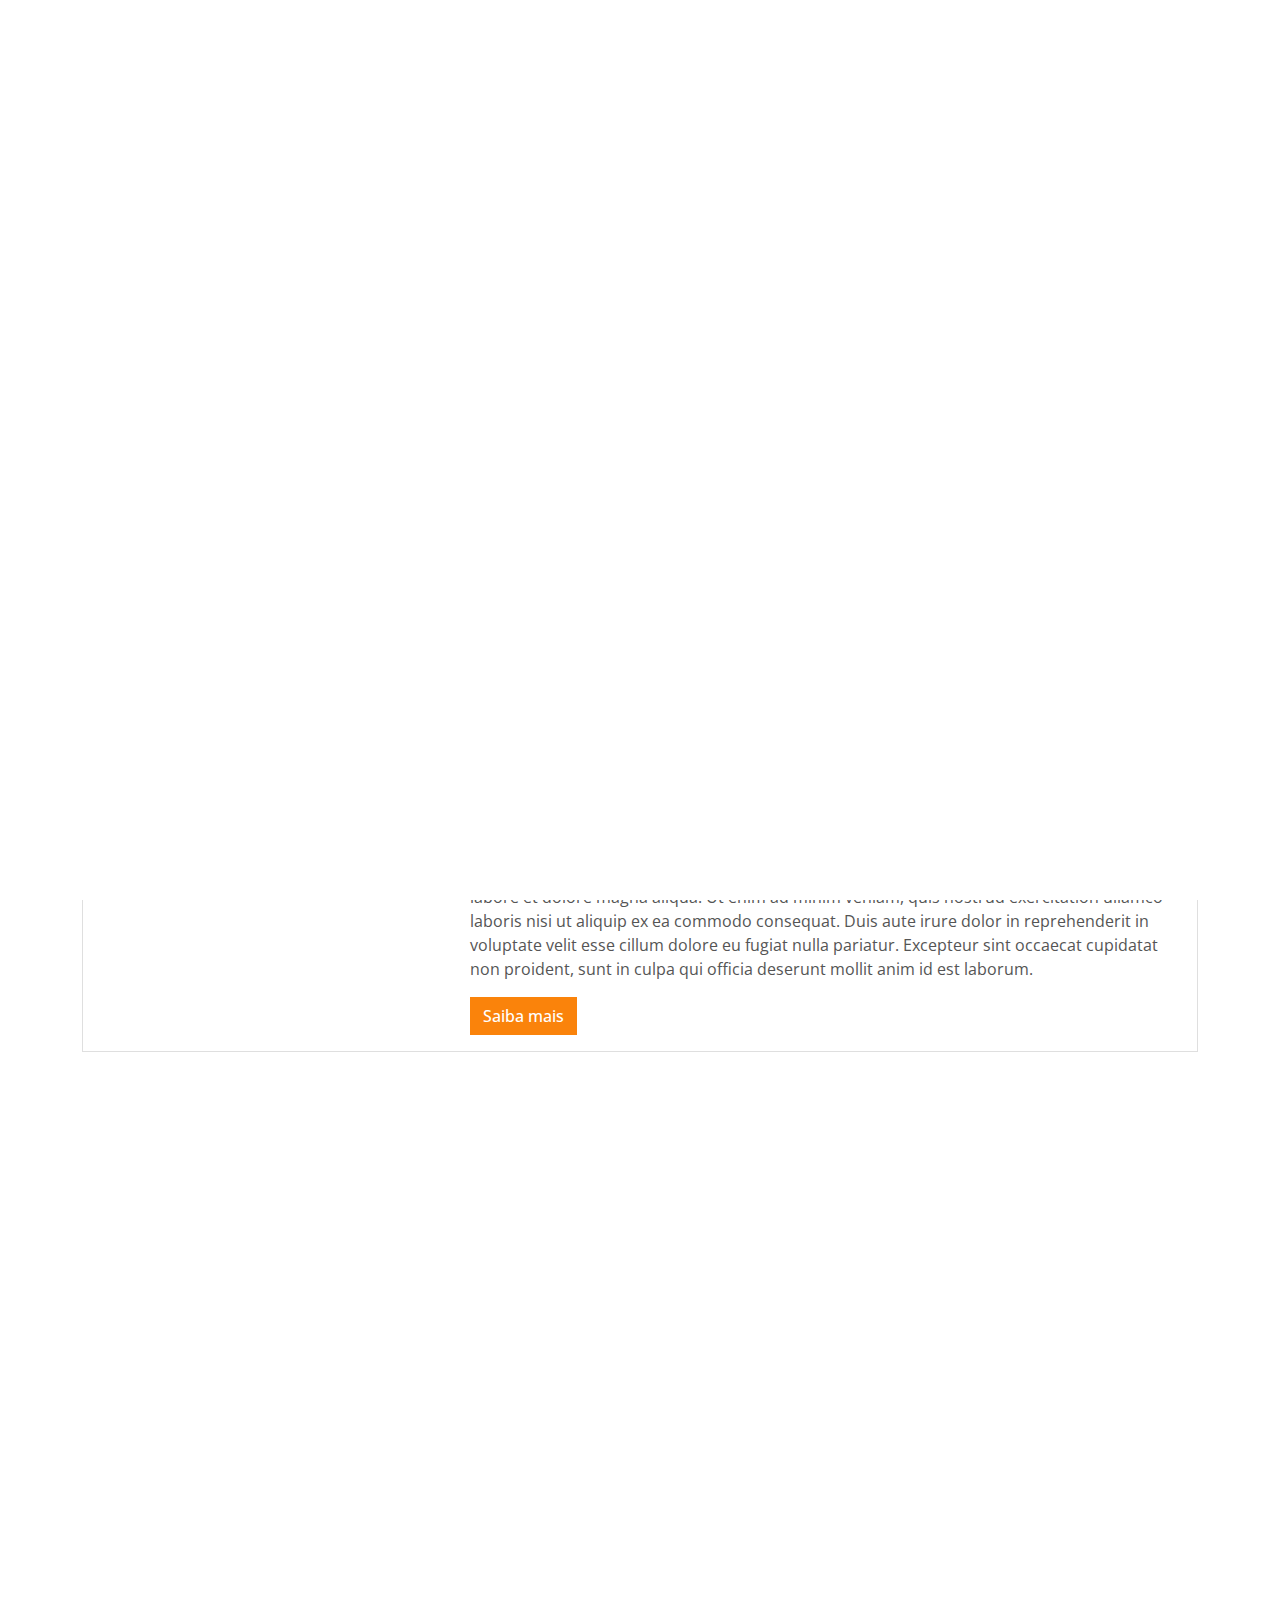
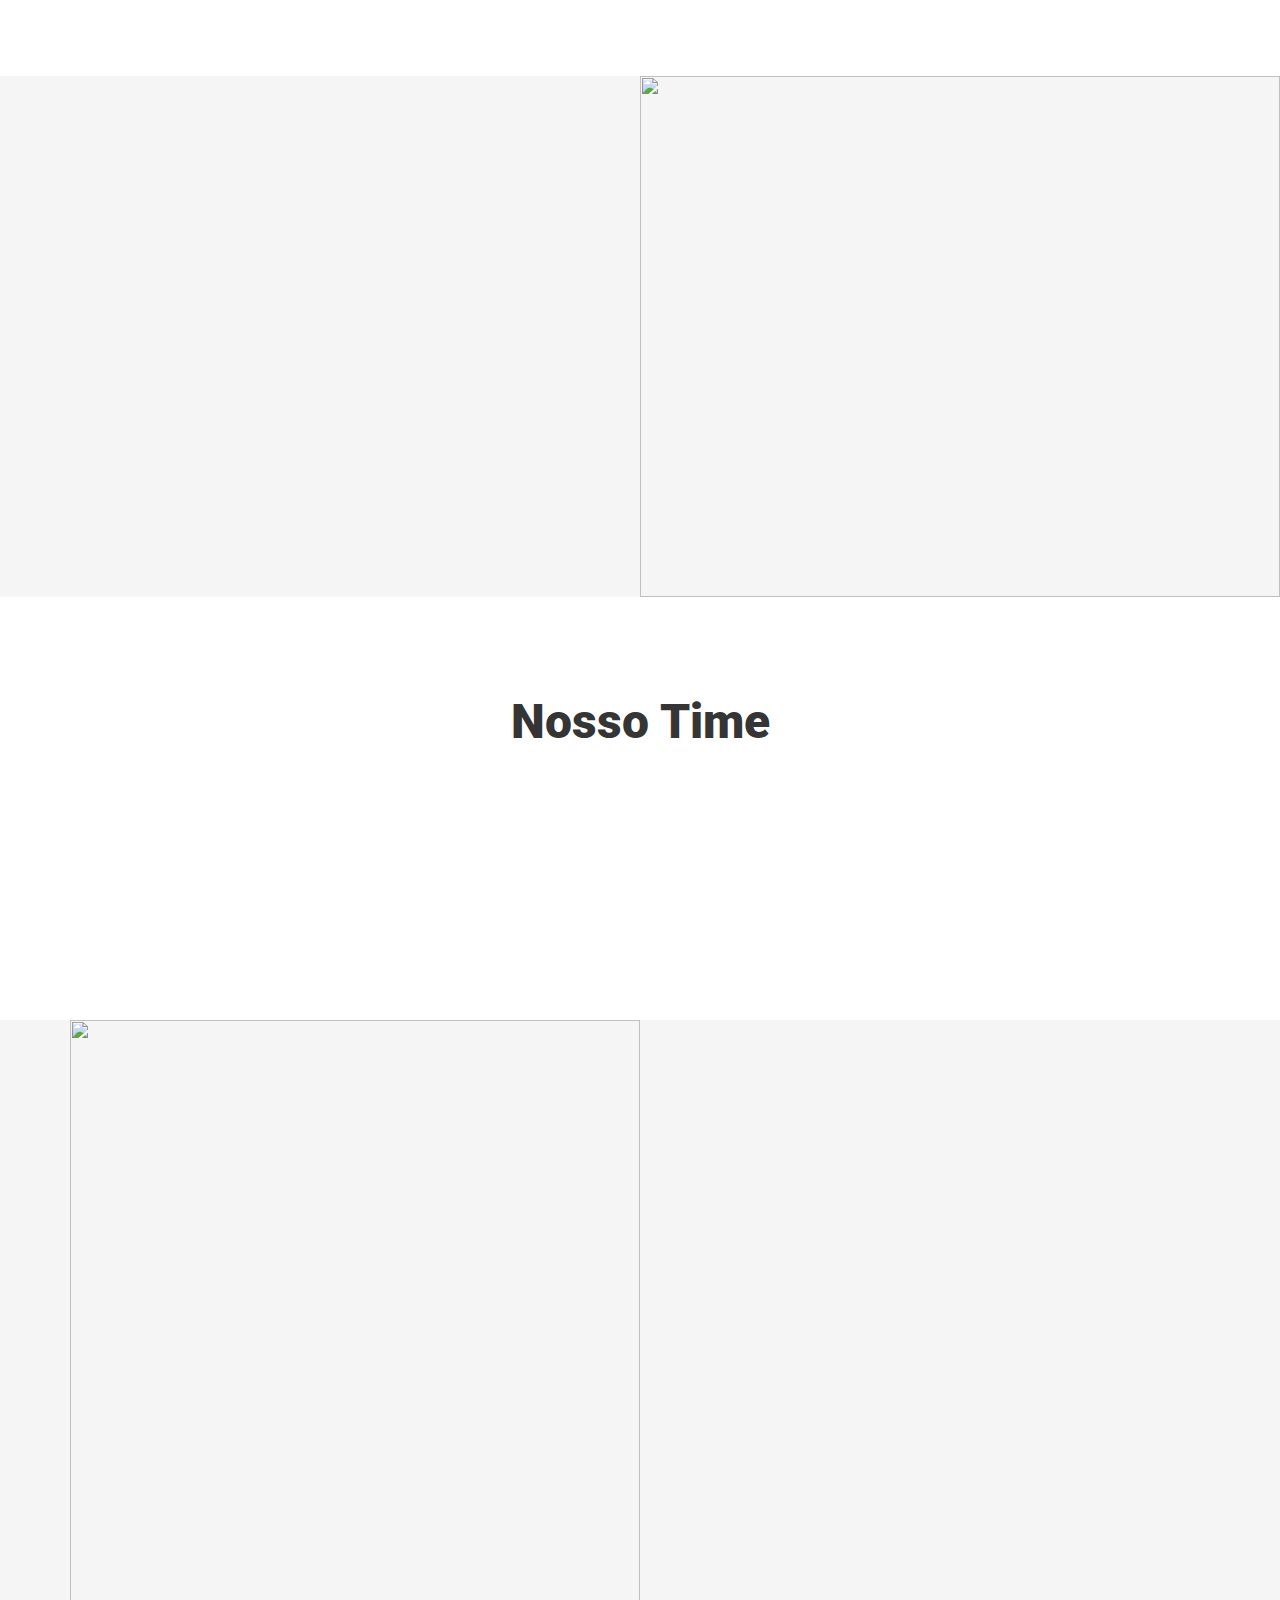
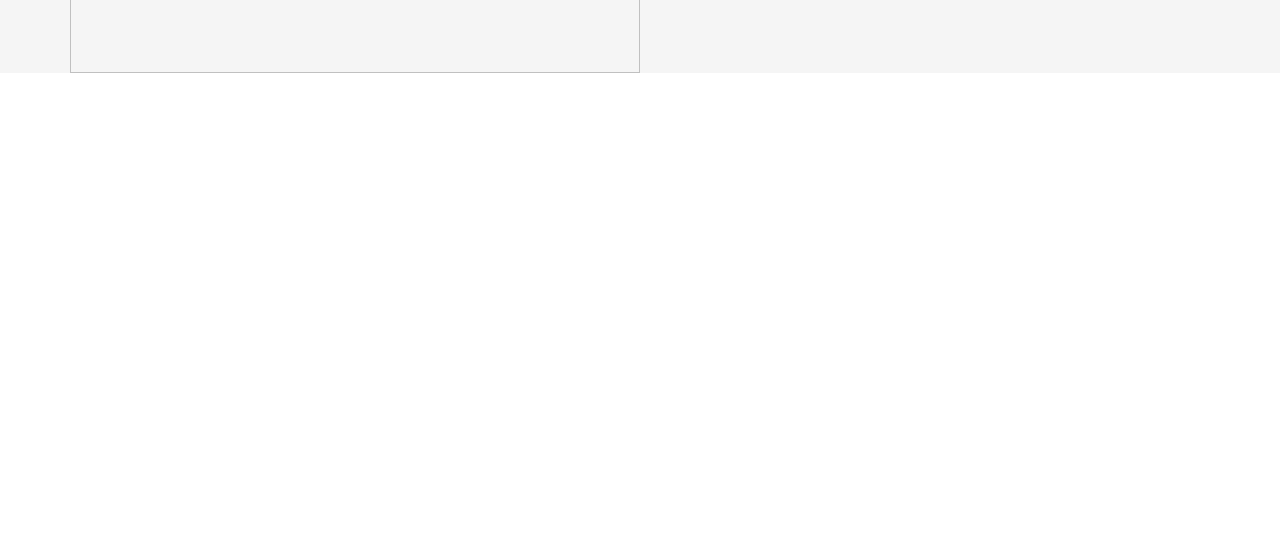
==== commit aaff7fb6: "Add files via upload" ====
--- a/index.html
+++ b/index.html
@@ -60,18 +60,18 @@
                     </a>
                 </div>
                 <div class="h-100 d-inline-flex align-items-center">
-                    <a class="btn btn-sm-square bg-white text-primary me-1" href=""><i class="fab fa-facebook-f"></i></a>
-                    <a class="btn btn-sm-square bg-white text-primary me-1" href="">
+                    <a class="btn btn-sm-square bg-white text-primary me-1" href="https://www.facebook.com/aerodinamicaescoladeaviacao/" target="_blank"><i class="fab fa-facebook-f"></i></a>
+                    <a class="btn btn-sm-square bg-white text-primary me-1" href="https://www.youtube.com/channel/UCAw0Nj6DsMGoVMveHnheaEg" target="_blank">
                         <svg xmlns="http://www.w3.org/2000/svg" width="16" height="16" fill="currentColor" class="bi bi-youtube" viewBox="0 0 16 16">
                             <path d="M8.051 1.999h.089c.822.003 4.987.033 6.11.335a2.01 2.01 0 0 1 1.415 1.42c.101.38.172.883.22 1.402l.01.104.022.26.008.104c.065.914.073 1.77.074 1.957v.075c-.001.194-.01 1.108-.082 2.06l-.008.105-.009.104c-.05.572-.124 1.14-.235 1.558a2.01 2.01 0 0 1-1.415 1.42c-1.16.312-5.569.334-6.18.335h-.142c-.309 0-1.587-.006-2.927-.052l-.17-.006-.087-.004-.171-.007-.171-.007c-1.11-.049-2.167-.128-2.654-.26a2.01 2.01 0 0 1-1.415-1.419c-.111-.417-.185-.986-.235-1.558L.09 9.82l-.008-.104A31 31 0 0 1 0 7.68v-.123c.002-.215.01-.958.064-1.778l.007-.103.003-.052.008-.104.022-.26.01-.104c.048-.519.119-1.023.22-1.402a2.01 2.01 0 0 1 1.415-1.42c.487-.13 1.544-.21 2.654-.26l.17-.007.172-.006.086-.003.171-.007A100 100 0 0 1 7.858 2zM6.4 5.209v4.818l4.157-2.408z"/>
                         </svg>
                     </a>
-                    <a class="btn btn-sm-square bg-white text-primary me-1" href="">
+                    <a class="btn btn-sm-square bg-white text-primary me-1" href="https://www.tiktok.com/@aerodinamica_ea" target="_blank">
                         <svg xmlns="http://www.w3.org/2000/svg" width="16" height="16" fill="currentColor" class="bi bi-tiktok" viewBox="0 0 16 16">
                             <path d="M9 0h1.98c.144.715.54 1.617 1.235 2.512C12.895 3.389 13.797 4 15 4v2c-1.753 0-3.07-.814-4-1.829V11a5 5 0 1 1-5-5v2a3 3 0 1 0 3 3z"/>
                         </svg>
                     </a>
-                    <a class="btn btn-sm-square bg-white text-primary me-0" href=""><i class="fab fa-instagram"></i></a>
+                    <a class="btn btn-sm-square bg-white text-primary me-0" href="https://www.instagram.com/aerodinamica_escoladeaviacao/" target="_blank"><i class="fab fa-instagram"></i></a>
                 </div>
             </div>
         </div>
@@ -190,50 +190,77 @@
     <!-- About End -->
 
     <!-- Course Start -->
-    <div id="course" class="container-xxl py-5">
+    <div id="course" class="py-5">
         <div class="container">
             <div class="section-title text-center">
                 <h1 class="display-5 mb-5">Nossos Cursos</h1>
             </div>
-            <div class="row g-4">
-                <div class="col-md-6 col-lg-4 wow fadeInUp" data-wow-delay="0.1s">
-                    <div class="service-item">
-                        <div class="overflow-hidden">
-                            <img class="img-fluid" src="https://images.unsplash.com/photo-1527819569483-f188a16975af?q=80&w=2670&auto=format&fit=crop&ixlib=rb-4.0.3&ixid=M3wxMjA3fDB8MHxwaG90by1wYWdlfHx8fGVufDB8fHx8fA%3D%3D" alt="">
-                        </div>
-                        <div class="p-4 text-center border border-5 border-light border-top-0">
-                            <h4 class="mb-3">Piloto Privado</h4>
-                            <p>Stet stet justo dolor sed duo. Ut clita sea sit ipsum diam lorem diam.</p>
-                            <a class="fw-medium" href="">Saiba Mais<i class="fa fa-arrow-right ms-2"></i></a>
-                        </div>
-                    </div>
-                </div>
-                <div class="col-md-6 col-lg-4 wow fadeInUp" data-wow-delay="0.3s">
-                    <div class="service-item">
-                        <div class="overflow-hidden">
-                            <img class="img-fluid" src="https://plus.unsplash.com/premium_photo-1661668517072-a41c630da741?q=80&w=2670&auto=format&fit=crop&ixlib=rb-4.0.3&ixid=M3wxMjA3fDB8MHxwaG90by1wYWdlfHx8fGVufDB8fHx8fA%3D%3D" alt="">
-                        </div>
-                        <div class="p-4 text-center border border-5 border-light border-top-0">
-                            <h4 class="mb-3">Piloto Comercial</h4>
-                            <p>Stet stet justo dolor sed duo. Ut clita sea sit ipsum diam lorem diam.</p>
-                            <a class="fw-medium" href="">Saiba Mais<i class="fa fa-arrow-right ms-2"></i></a>
-                        </div>
-                    </div>
-                </div>
-                <div class="col-md-6 col-lg-4 wow fadeInUp" data-wow-delay="0.5s">
-                    <div class="service-item">
-                        <div class="overflow-hidden">
-                            <img class="img-fluid" src="https://img.freepik.com/free-photo/smiling-female-staff-standing_107420-85117.jpg?w=1380&t=st=1706705039~exp=1706705639~hmac=801579b3fb5c18400a05f3698521f82c822e0c0c3e3c4ca288cc7dce71f751f7" alt="">
-                        </div>
-                        <div class="p-4 text-center border border-5 border-light border-top-0">
-                            <h4 class="mb-3">Comissário de Vôo</h4>
-                            <p>Stet stet justo dolor sed duo. Ut clita sea sit ipsum diam lorem diam.</p>
-                            <a class="fw-medium" href="">Saiba Mais<i class="fa fa-arrow-right ms-2"></i></a>
-                        </div>
-                    </div>
-                </div>
-                
-            </div>
+            <div class="row">
+                <div class="col-md-12">
+
+                    <div class="card mb-3 wow fadeInUp"  data-wow-delay="0.1s">
+                        <div class="row g-0">
+                            <div class="col-md-4">
+                                <img src="https://plus.unsplash.com/premium_photo-1661515284863-38da38b925a4?q=80&w=2070&auto=format&fit=crop&ixlib=rb-4.0.3&ixid=M3wxMjA3fDB8MHxwaG90by1wYWdlfHx8fGVufDB8fHx8fA%3D%3D" class="img-fluid" alt="...">
+                            </div>
+                            <div class="col-md-8">
+                                <div class="card-body">
+                                    <h5 class="card-title">Piloto Privado</h5>
+                                    <p class="card-text">
+                                        Lorem ipsum dolor sit amet, consectetur adipiscing elit, sed do eiusmod tempor incididunt ut labore et dolore magna aliqua. Ut enim ad minim veniam, quis nostrud exercitation ullamco laboris nisi ut aliquip ex ea commodo consequat. Duis aute irure dolor in reprehenderit in voluptate velit esse cillum dolore eu fugiat nulla pariatur. Excepteur sint occaecat cupidatat non proident, sunt in culpa qui officia deserunt mollit anim id est laborum.
+                                    </p>
+                                    
+                                    <a href="#" class="btn btn-primary">Saiba mais</a>
+                                </div>
+                            </div>
+                        </div>
+                    </div>
+
+                </div>
+                <div class="col-md-12">
+
+                    <div class="card mb-3 wow fadeInUp"  data-wow-delay="0.1s">
+                        <div class="row g-0">
+                            <div class="col-md-4">
+                                <img src="https://plus.unsplash.com/premium_photo-1661515284863-38da38b925a4?q=80&w=2070&auto=format&fit=crop&ixlib=rb-4.0.3&ixid=M3wxMjA3fDB8MHxwaG90by1wYWdlfHx8fGVufDB8fHx8fA%3D%3D" class="img-fluid" alt="...">
+                            </div>
+                            <div class="col-md-8">
+                                <div class="card-body">
+                                    <h5 class="card-title">Piloto Privado</h5>
+                                    <p class="card-text">
+                                        Lorem ipsum dolor sit amet, consectetur adipiscing elit, sed do eiusmod tempor incididunt ut labore et dolore magna aliqua. Ut enim ad minim veniam, quis nostrud exercitation ullamco laboris nisi ut aliquip ex ea commodo consequat. Duis aute irure dolor in reprehenderit in voluptate velit esse cillum dolore eu fugiat nulla pariatur. Excepteur sint occaecat cupidatat non proident, sunt in culpa qui officia deserunt mollit anim id est laborum.
+                                    </p>
+                                    
+                                    <a href="#" class="btn btn-primary">Saiba mais</a>
+                                </div>
+                            </div>
+                        </div>
+                    </div>
+
+                </div>
+                <div class="col-md-12">
+
+                    <div class="card mb-3 wow fadeInUp"  data-wow-delay="0.1s">
+                        <div class="row g-0">
+                            <div class="col-md-4">
+                                <img src="https://plus.unsplash.com/premium_photo-1661515284863-38da38b925a4?q=80&w=2070&auto=format&fit=crop&ixlib=rb-4.0.3&ixid=M3wxMjA3fDB8MHxwaG90by1wYWdlfHx8fGVufDB8fHx8fA%3D%3D" class="img-fluid" alt="...">
+                            </div>
+                            <div class="col-md-8">
+                                <div class="card-body">
+                                    <h5 class="card-title">Piloto Privado</h5>
+                                    <p class="card-text">
+                                        Lorem ipsum dolor sit amet, consectetur adipiscing elit, sed do eiusmod tempor incididunt ut labore et dolore magna aliqua. Ut enim ad minim veniam, quis nostrud exercitation ullamco laboris nisi ut aliquip ex ea commodo consequat. Duis aute irure dolor in reprehenderit in voluptate velit esse cillum dolore eu fugiat nulla pariatur. Excepteur sint occaecat cupidatat non proident, sunt in culpa qui officia deserunt mollit anim id est laborum.
+                                    </p>
+                                    
+                                    <a href="#" class="btn btn-primary">Saiba mais</a>
+                                </div>
+                            </div>
+                        </div>
+                    </div>
+
+                </div>
+            </div>
+
         </div>
     </div>
     <!-- Course End -->
@@ -418,10 +445,10 @@
                     <p class="mb-2"><i class="fa fa-map-marker-alt me-3"></i>Rua Arlindo Luz, 1119 - Centro, Ourinhos - SP</p>
                     <p class="mb-2"><i class="fa fa-phone-alt me-3"></i>(14) 99762-7655</p>
                     <div class="d-flex pt-2">
-                        <a class="btn btn-outline-light btn-social" href=""><i class="fab fa-instagram"></i></a>
-                        <a class="btn btn-outline-light btn-social" href=""><i class="fab fa-facebook-f"></i></a>
-                        <a class="btn btn-outline-light btn-social" href=""><i class="fab fa-youtube"></i></a>
-                        <a class="btn btn-outline-light btn-social" href="">
+                        <a class="btn btn-outline-light btn-social" href="https://www.instagram.com/aerodinamica_escoladeaviacao/" target="_blank"><i class="fab fa-instagram"></i></a>
+                        <a class="btn btn-outline-light btn-social" href="https://www.facebook.com/aerodinamicaescoladeaviacao/" target="_blank"><i class="fab fa-facebook-f"></i></a>
+                        <a class="btn btn-outline-light btn-social" href="https://www.youtube.com/channel/UCAw0Nj6DsMGoVMveHnheaEg" target="_blank"><i class="fab fa-youtube"></i></a>
+                        <a class="btn btn-outline-light btn-social" href="https://www.tiktok.com/@aerodinamica_ea" target="_blank">
                             <svg xmlns="http://www.w3.org/2000/svg" width="16" height="16" fill="currentColor" class="bi bi-tiktok" viewBox="0 0 16 16">
                                 <path d="M9 0h1.98c.144.715.54 1.617 1.235 2.512C12.895 3.389 13.797 4 15 4v2c-1.753 0-3.07-.814-4-1.829V11a5 5 0 1 1-5-5v2a3 3 0 1 0 3 3z"/>
                             </svg>
@@ -457,6 +484,7 @@
 
     <!-- Back to Top -->
     <a href="#" class="btn btn-lg btn-primary btn-lg-square rounded-0 back-to-top"><i class="bi bi-arrow-up"></i></a>
+
     <a href="https://getbootstrap.com/docs/5.3/utilities/display/#hiding-elements" target="_blank" class="btn btn-lg btn-success btn-lg-square rounded-0 back-to-top-whatsapp"><i class="fab fa-whatsapp"></i></a>
 
     <script src="https://code.jquery.com/jquery-3.4.1.min.js"></script>
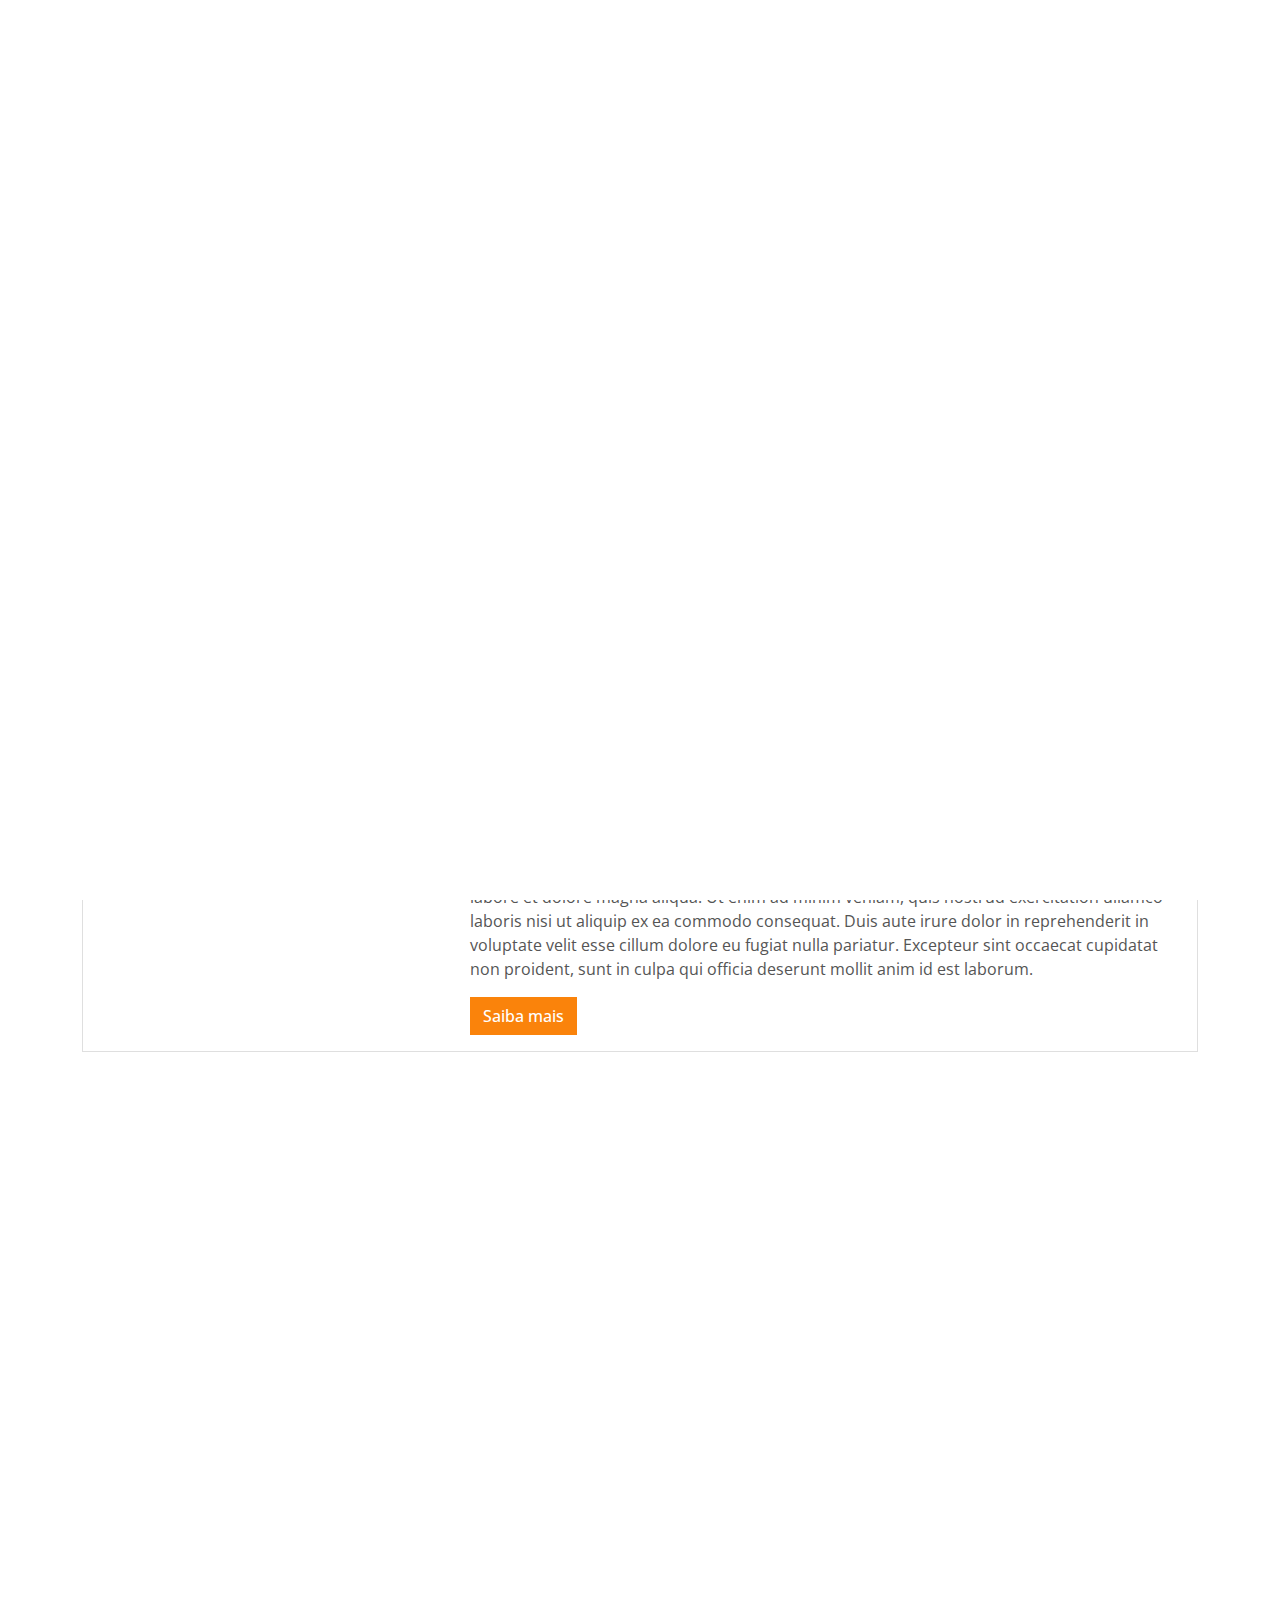
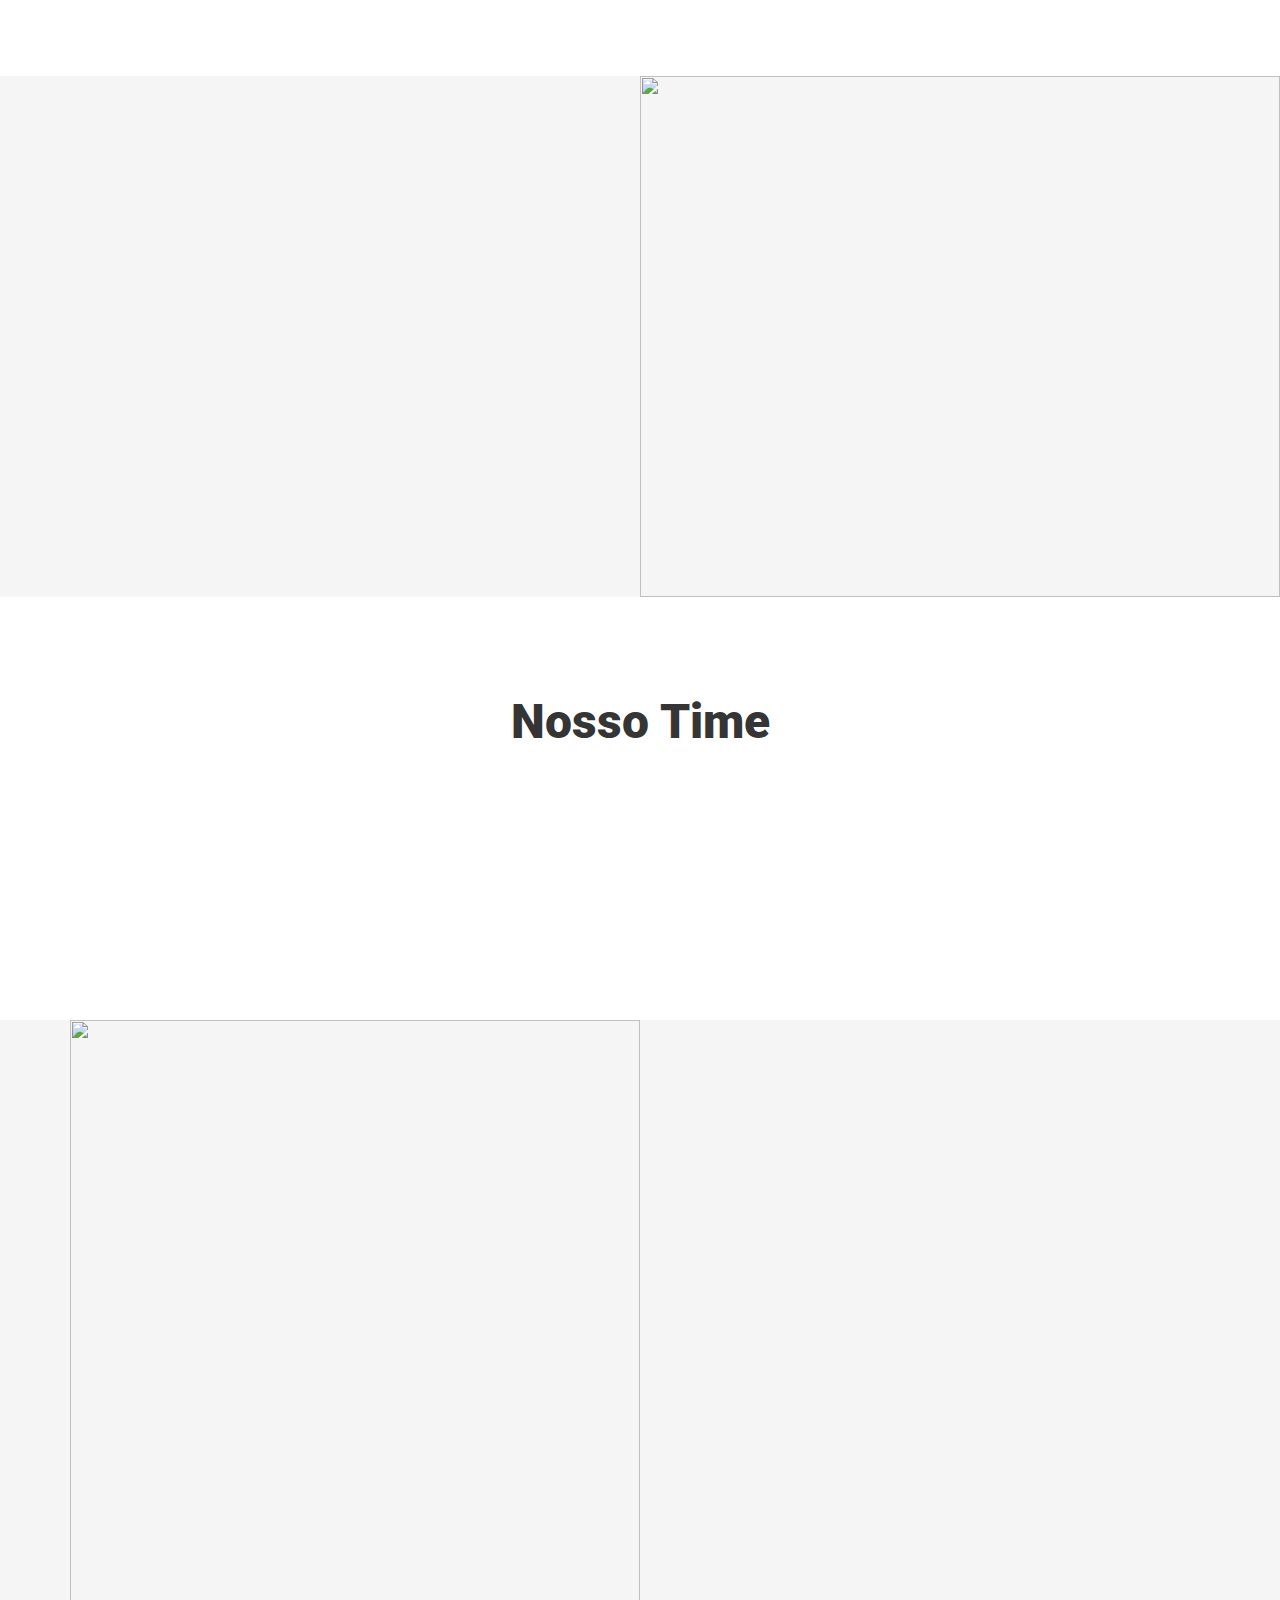
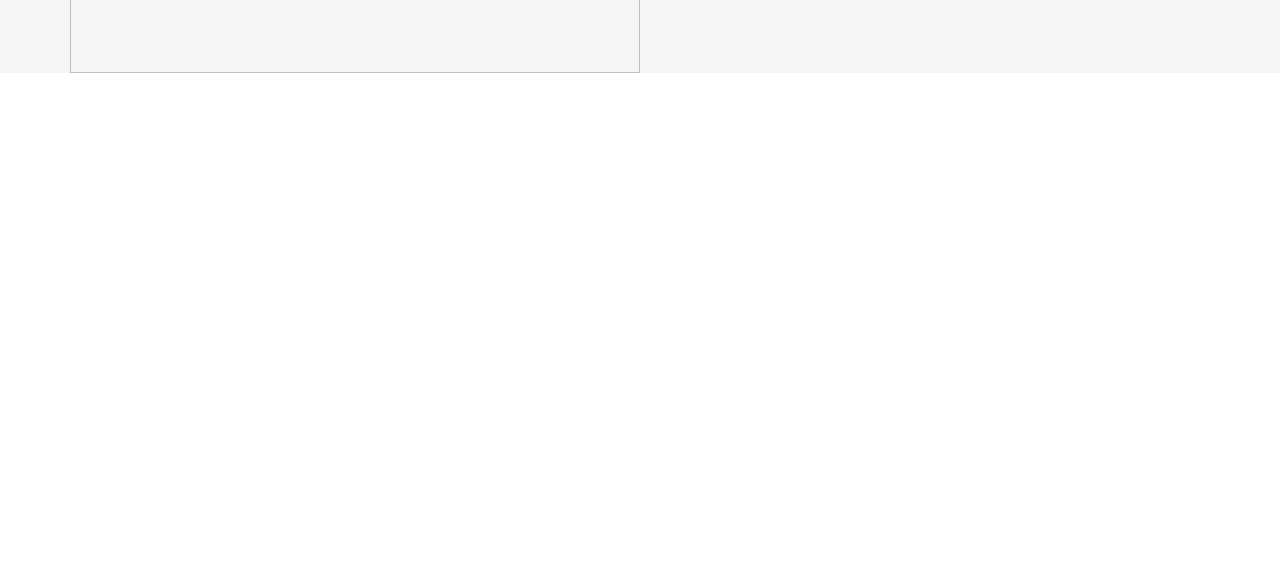
==== commit c56b7b8f: "Add files via upload" ====
--- a/index.html
+++ b/index.html
@@ -54,7 +54,7 @@
             </div>
             <div class="col-lg-5 px-5 text-end">
                 <div class="h-100 d-inline-flex align-items-center py-3 me-4">
-                   <a href=""> 
+                   <a href="https://wa.me/message/ENBTOZIKSESXE1"> 
                         <small class="fab fa-whatsapp text-primary me-2"></small>
                         <small>(14) 99762-7655</small>
                     </a>
@@ -210,7 +210,7 @@
                                         Lorem ipsum dolor sit amet, consectetur adipiscing elit, sed do eiusmod tempor incididunt ut labore et dolore magna aliqua. Ut enim ad minim veniam, quis nostrud exercitation ullamco laboris nisi ut aliquip ex ea commodo consequat. Duis aute irure dolor in reprehenderit in voluptate velit esse cillum dolore eu fugiat nulla pariatur. Excepteur sint occaecat cupidatat non proident, sunt in culpa qui officia deserunt mollit anim id est laborum.
                                     </p>
                                     
-                                    <a href="#" class="btn btn-primary">Saiba mais</a>
+                                    <a href="course-details.html" class="btn btn-primary">Saiba mais</a>
                                 </div>
                             </div>
                         </div>
@@ -457,11 +457,12 @@
                 </div>
                 <div class="col-lg-4 col-md-6">
                     <h4 class="text-light mb-4">Links Rápidos</h4>
-                    <a class="btn btn-link" href="">Agendamento de hora de Vôo</a>
-                    <a class="btn btn-link" href="">Metar</a>
-                    <a class="btn btn-link" href="">Plano de Vôo</a>
-                    <a class="btn btn-link" href="">RAB</a>
-                    <a class="btn btn-link" href="">Flight Radar</a>
+                    <a class="btn btn-link" href="" target="_blank">Agendamento de hora de Vôo</a>
+                    <a class="btn btn-link" href="https://www.redemet.aer.mil.br/" target="_blank">Metar</a>
+                    <a class="btn btn-link" href="" target="_blank">Plano de Vôo</a>
+                    <a class="btn btn-link" href="https://www.gov.br/anac/pt-br/sistemas/rab" target="_blank">RAB</a>
+                    <a class="btn btn-link" href="https://aisweb.decea.mil.br/" target="_blank">Rotaer e Notam</a>
+                    <a class="btn btn-link" href="https://www.flightradar24.com/" target="_blank">Flight Radar</a>
                 </div>
             </div>
         </div>
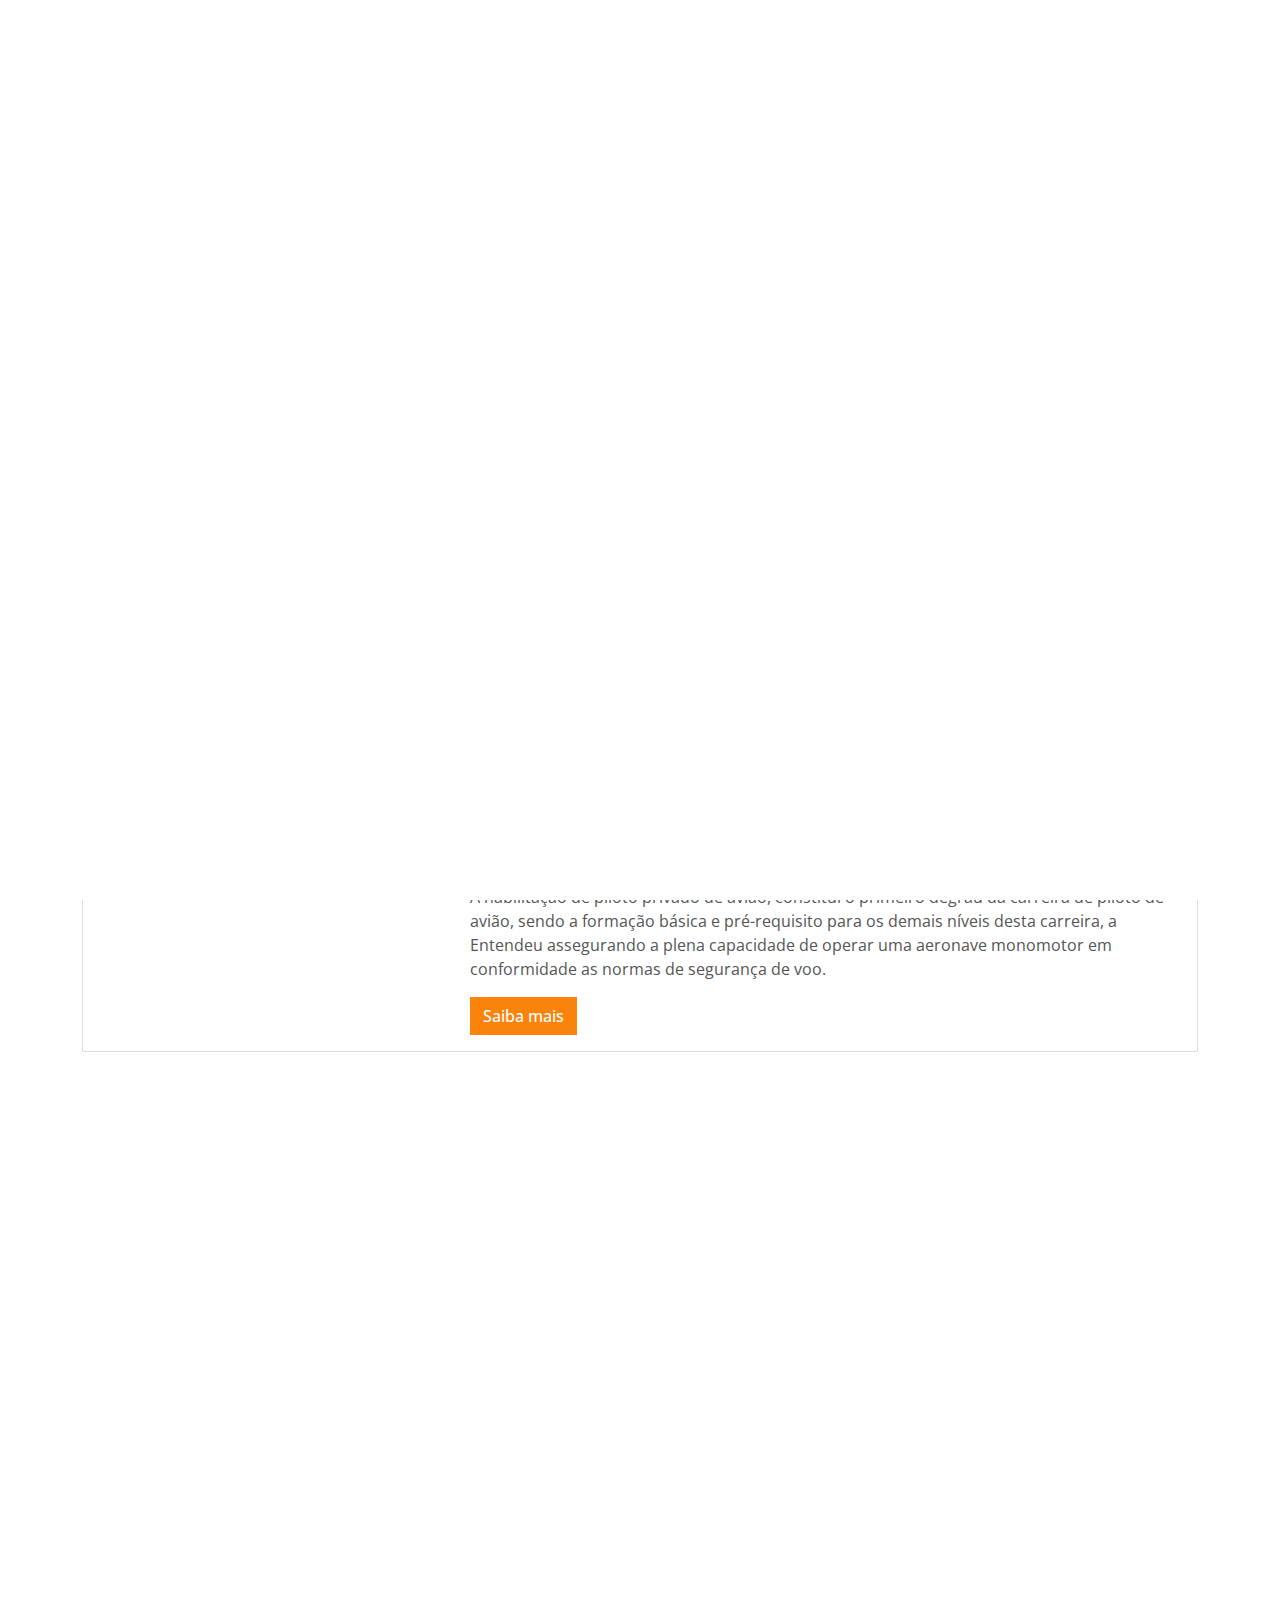
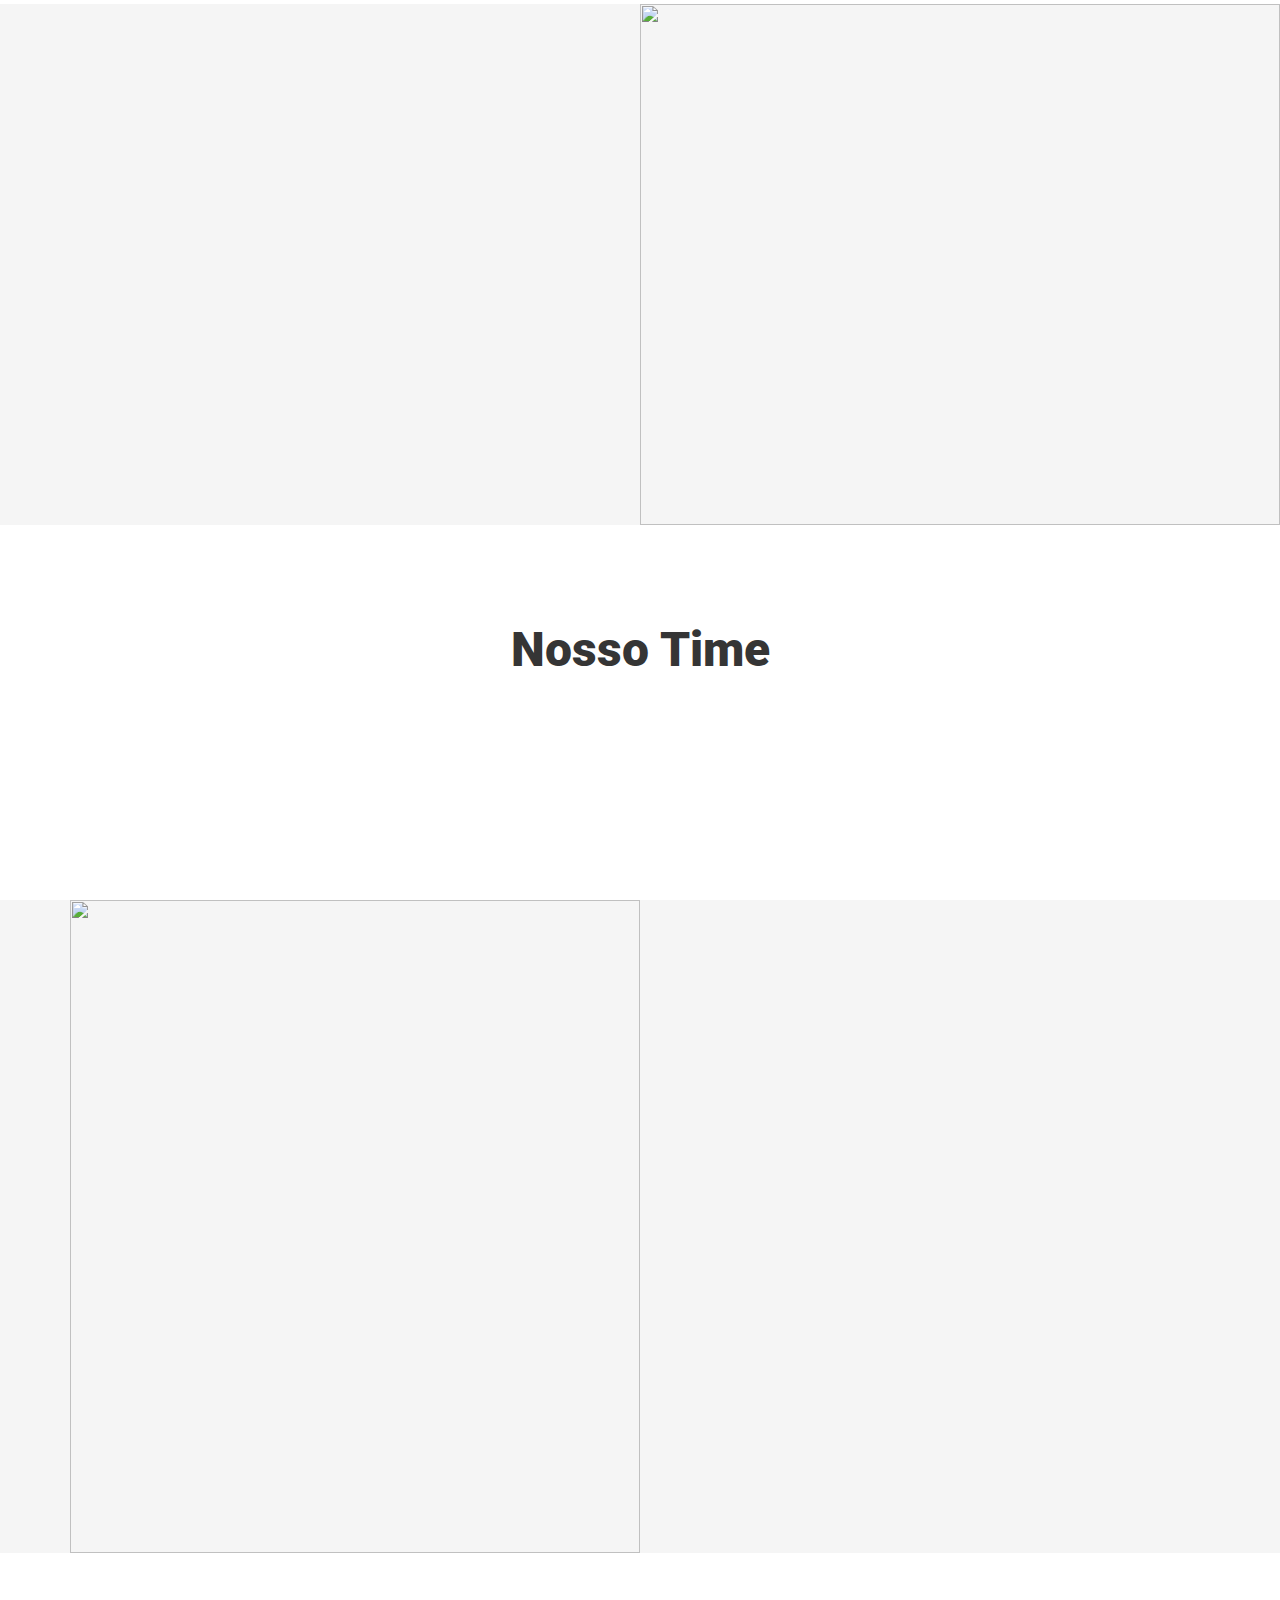
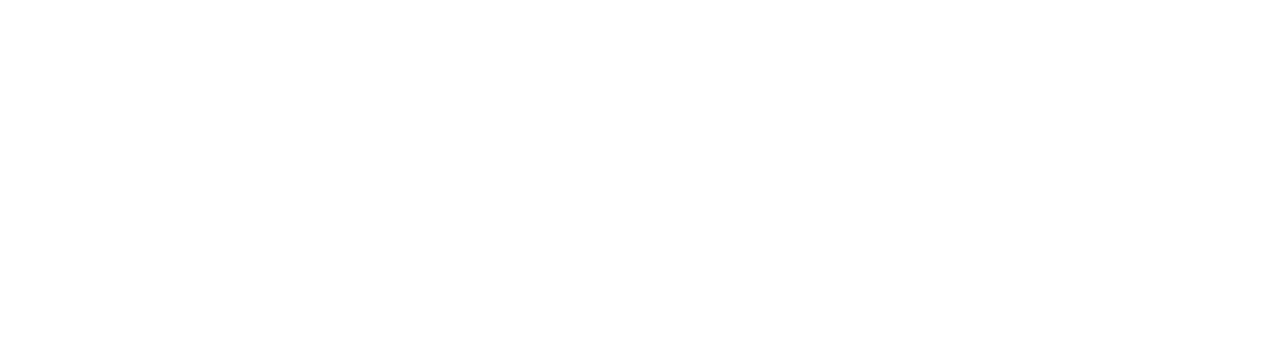
==== commit 596a3d09: "Add files via upload" ====
--- a/index.html
+++ b/index.html
@@ -43,8 +43,8 @@
         <div class="row gx-0 d-none d-lg-flex">
             <div class="col-lg-7 px-5 text-start">
                 <div class="h-100 d-inline-flex align-items-center py-3 me-4">
-                    <small class="fa fa-map-marker-alt text-primary me-2"></small>
-                    <small>Rua Arlindo Luz, 1119 - Centro, Ourinhos - SP</small>
+                        <small class="fa fa-map-marker-alt text-primary me-2"></small>
+                        <small class="text-gray-dark">Rua Arlindo Luz, 1119 - Centro, Ourinhos - SP</small>
                 </div>
 
                 <div class="h-100 d-inline-flex align-items-center py-3">
@@ -111,9 +111,11 @@
                         <div class="row justify-content-center">
                             <div class="col-12 col-lg-8 text-center">
                                 <h5 class="text-white text-uppercase mb-3 animated slideInDown">Aerodinâmica Escola de Aviação</h5>
-                                <h1 class="display-3 text-white animated slideInDown mb-4">Faça seu curso de piloto</h1>
-                                <p class="fs-5 fw-medium text-white mb-4 pb-2">Com um currículo de matérias e conhecimentos estruturados e desenvolvido por Comandantes de linha aérea, a Aerodinâmica é o caminho mais efetivo para você que quer se tornar piloto</p>
-                                <a href="" class="btn btn-primary py-md-3 px-md-5 me-3 animated slideInLeft">Entre em contato</a>
+                                <h1 class="display-3 text-white animated slideInDown mb-4">Realize seu sonho de voar!</h1>
+                                <p class="fs-5 fw-medium text-white mb-4 pb-2">
+                                    Matricule-se agora no curso de Piloto Privado e dê o primeiro passo rumo aos céus.
+                                </p>
+                                <a href="https://wa.me/message/ENBTOZIKSESXE1" class="btn btn-primary py-md-3 px-md-5 me-3 animated slideInLeft">Entre em contato</a>
                                 <!-- <a href="" class="btn btn-light py-md-3 px-md-5 animated slideInRight">Free Quote</a> -->
                             </div>
                         </div>
@@ -128,8 +130,10 @@
                             <div class="col-12 col-lg-8 text-center">
                                 <h5 class="text-white text-uppercase mb-3 animated slideInDown">Aerodinâmica Escola de Aviação</h5>
                                 <h1 class="display-3 text-white animated slideInDown mb-4">Curso Teórico de Piloto Privado EAD</h1>
-                                <p class="fs-5 fw-medium text-white mb-4 pb-2">Vero elitr justo clita lorem. Ipsum dolor at sed stet sit diam no. Kasd rebum ipsum et diam justo clita et kasd rebum sea elitr.</p>
-                                <a href="" class="btn btn-primary py-md-3 px-md-5 me-3 animated slideInLeft">Em breve</a>
+                                <p class="fs-5 fw-medium text-white mb-4 pb-2">
+                                    Em breve, decole para o seu futuro com nosso Curso Teórico de Piloto Privado EAD. Prepare-se para voar mais alto, de forma flexível e acessível, sem sair de casa!
+                                </p>
+                                <a class="btn btn-primary py-md-3 px-md-5 me-3 animated slideInLeft">Em breve</a>
                                 <!-- <a href="" class="btn btn-light py-md-3 px-md-5 animated slideInRight">Free Quote</a> -->
                             </div>
                         </div>
@@ -155,7 +159,7 @@
                             <h1 class="display-5 mb-4">Sobre nós</h1>
                         </div>
                         <p class="mb-4 pb-2">
-                            A nossa missão é dar asas ao seus sonhos. A nossa essência é movida por duas paixões: o ensino e a aviação.
+                            A nossa missão é dar asas aos seus sonhos. Nossa essência é impulsionada por duas paixões: o ensino e a aviação, unindo conhecimento e voo em uma experiência única.
                         </p>
                         <div class="row g-4 mb-4 pb-2">
                             <div class="col-sm-6 wow fadeIn" data-wow-delay="0.1s">
@@ -201,16 +205,16 @@
                     <div class="card mb-3 wow fadeInUp"  data-wow-delay="0.1s">
                         <div class="row g-0">
                             <div class="col-md-4">
-                                <img src="https://plus.unsplash.com/premium_photo-1661515284863-38da38b925a4?q=80&w=2070&auto=format&fit=crop&ixlib=rb-4.0.3&ixid=M3wxMjA3fDB8MHxwaG90by1wYWdlfHx8fGVufDB8fHx8fA%3D%3D" class="img-fluid" alt="...">
+                                <img src="https://images.unsplash.com/photo-1493673155827-a7617e74a0ca?q=80&w=1962&auto=format&fit=crop&ixlib=rb-4.0.3&ixid=M3wxMjA3fDB8MHxwaG90by1wYWdlfHx8fGVufDB8fHx8fA%3D%3D" class="img-fluid" alt="...">
                             </div>
                             <div class="col-md-8">
                                 <div class="card-body">
                                     <h5 class="card-title">Piloto Privado</h5>
                                     <p class="card-text">
-                                        Lorem ipsum dolor sit amet, consectetur adipiscing elit, sed do eiusmod tempor incididunt ut labore et dolore magna aliqua. Ut enim ad minim veniam, quis nostrud exercitation ullamco laboris nisi ut aliquip ex ea commodo consequat. Duis aute irure dolor in reprehenderit in voluptate velit esse cillum dolore eu fugiat nulla pariatur. Excepteur sint occaecat cupidatat non proident, sunt in culpa qui officia deserunt mollit anim id est laborum.
+                                        A habilitação de piloto privado de avião, constitui o primeiro degrau da carreira de piloto de avião, sendo a formação básica e pré-requisito para os demais níveis desta carreira, a Entendeu assegurando a plena capacidade de operar uma aeronave monomotor em conformidade as normas de segurança de voo.
                                     </p>
                                     
-                                    <a href="course-details.html" class="btn btn-primary">Saiba mais</a>
+                                    <a href="private-pilot.html" class="btn btn-primary">Saiba mais</a>
                                 </div>
                             </div>
                         </div>
@@ -222,37 +226,37 @@
                     <div class="card mb-3 wow fadeInUp"  data-wow-delay="0.1s">
                         <div class="row g-0">
                             <div class="col-md-4">
-                                <img src="https://plus.unsplash.com/premium_photo-1661515284863-38da38b925a4?q=80&w=2070&auto=format&fit=crop&ixlib=rb-4.0.3&ixid=M3wxMjA3fDB8MHxwaG90by1wYWdlfHx8fGVufDB8fHx8fA%3D%3D" class="img-fluid" alt="...">
+                                <img src="https://img.freepik.com/fotos-gratis/funcionarios-femininos-sorridentes-em-pe_107420-85103.jpg?t=st=1708701749~exp=1708705349~hmac=1ccdcf06f610e58a948737b688f046b82e546d5e418dc37a4b73d02d2519fea3&w=996" class="img-fluid" alt="...">
                             </div>
                             <div class="col-md-8">
                                 <div class="card-body">
-                                    <h5 class="card-title">Piloto Privado</h5>
+                                    <h5 class="card-title">Comissário de Voo</h5>
+                                    <p class="card-text">
+                                        O curso de comissário de voo consiste em uma formação sólida e indispensável para aspirante a função, por meio de conhecimentos teóricos e práticos.
+                                    </p>
+                                    
+                                    <a href="flight-atendant.html" class="btn btn-primary">Saiba mais</a>
+                                </div>
+                            </div>
+                        </div>
+                    </div>
+
+                </div>
+                <div class="col-md-12">
+
+                    <div class="card mb-3 wow fadeInUp"  data-wow-delay="0.1s">
+                        <div class="row g-0">
+                            <div class="col-md-4">
+                                <img src="https://img.freepik.com/fotos-gratis/[base64].jpg?t=st=1708703173~exp=1708706773~hmac=d9cee038e584da9bfabd7be858ad6a82007b914e94302f689eb77552c97a3b56&w=996" class="img-fluid" alt="...">
+                            </div>
+                            <div class="col-md-8">
+                                <div class="card-body">
+                                    <h5 class="card-title">Piloto Comercial</h5>
                                     <p class="card-text">
                                         Lorem ipsum dolor sit amet, consectetur adipiscing elit, sed do eiusmod tempor incididunt ut labore et dolore magna aliqua. Ut enim ad minim veniam, quis nostrud exercitation ullamco laboris nisi ut aliquip ex ea commodo consequat. Duis aute irure dolor in reprehenderit in voluptate velit esse cillum dolore eu fugiat nulla pariatur. Excepteur sint occaecat cupidatat non proident, sunt in culpa qui officia deserunt mollit anim id est laborum.
                                     </p>
                                     
-                                    <a href="#" class="btn btn-primary">Saiba mais</a>
-                                </div>
-                            </div>
-                        </div>
-                    </div>
-
-                </div>
-                <div class="col-md-12">
-
-                    <div class="card mb-3 wow fadeInUp"  data-wow-delay="0.1s">
-                        <div class="row g-0">
-                            <div class="col-md-4">
-                                <img src="https://plus.unsplash.com/premium_photo-1661515284863-38da38b925a4?q=80&w=2070&auto=format&fit=crop&ixlib=rb-4.0.3&ixid=M3wxMjA3fDB8MHxwaG90by1wYWdlfHx8fGVufDB8fHx8fA%3D%3D" class="img-fluid" alt="...">
-                            </div>
-                            <div class="col-md-8">
-                                <div class="card-body">
-                                    <h5 class="card-title">Piloto Privado</h5>
-                                    <p class="card-text">
-                                        Lorem ipsum dolor sit amet, consectetur adipiscing elit, sed do eiusmod tempor incididunt ut labore et dolore magna aliqua. Ut enim ad minim veniam, quis nostrud exercitation ullamco laboris nisi ut aliquip ex ea commodo consequat. Duis aute irure dolor in reprehenderit in voluptate velit esse cillum dolore eu fugiat nulla pariatur. Excepteur sint occaecat cupidatat non proident, sunt in culpa qui officia deserunt mollit anim id est laborum.
-                                    </p>
-                                    
-                                    <a href="#" class="btn btn-primary">Saiba mais</a>
+                                    <a href="commercial-pilot.html" class="btn btn-primary">Saiba mais</a>
                                 </div>
                             </div>
                         </div>
@@ -346,15 +350,10 @@
                     <div class="team-item">
                         <div class="overflow-hidden position-relative">
                             <img class="img-fluid" src="https://img.freepik.com/free-psd/3d-illustration-person-with-sunglasses_23-2149436188.jpg?w=826&t=st=1706706278~exp=1706706878~hmac=4fbc3e308563f09ac444369890e7486c1705849b4df9bd593db6ee67c416e861" alt="">
-                            <div class="team-social">
-                                <a class="btn btn-square" href=""><i class="fab fa-facebook-f"></i></a>
-                                <a class="btn btn-square" href=""><i class="fab fa-twitter"></i></a>
-                                <a class="btn btn-square" href=""><i class="fab fa-instagram"></i></a>
-                            </div>
                         </div>
                         <div class="text-center border border-5 border-light border-top-0 p-4">
                             <h5 class="mb-0">Alexsander</h5>
-                            <small>Piloto</small>
+                            <small>Instrutor de voo</small>
                         </div>
                     </div>
                 </div>
@@ -362,15 +361,10 @@
                     <div class="team-item">
                         <div class="overflow-hidden position-relative">
                             <img class="img-fluid" src="https://img.freepik.com/free-psd/3d-illustration-person-with-sunglasses_23-2149436188.jpg?w=826&t=st=1706706278~exp=1706706878~hmac=4fbc3e308563f09ac444369890e7486c1705849b4df9bd593db6ee67c416e861" alt="">
-                            <div class="team-social">
-                                <a class="btn btn-square" href=""><i class="fab fa-facebook-f"></i></a>
-                                <a class="btn btn-square" href=""><i class="fab fa-twitter"></i></a>
-                                <a class="btn btn-square" href=""><i class="fab fa-instagram"></i></a>
-                            </div>
                         </div>
                         <div class="text-center border border-5 border-light border-top-0 p-4">
                             <h5 class="mb-0">Matheus</h5>
-                            <small>Piloto</small>
+                            <small>Instrutor de voo</small>
                         </div>
                     </div>
                 </div>
@@ -378,15 +372,10 @@
                     <div class="team-item">
                         <div class="overflow-hidden position-relative">
                             <img class="img-fluid" src="https://img.freepik.com/free-psd/3d-illustration-person-with-sunglasses_23-2149436188.jpg?w=826&t=st=1706706278~exp=1706706878~hmac=4fbc3e308563f09ac444369890e7486c1705849b4df9bd593db6ee67c416e861" alt="">
-                            <div class="team-social">
-                                <a class="btn btn-square" href=""><i class="fab fa-facebook-f"></i></a>
-                                <a class="btn btn-square" href=""><i class="fab fa-twitter"></i></a>
-                                <a class="btn btn-square" href=""><i class="fab fa-instagram"></i></a>
-                            </div>
                         </div>
                         <div class="text-center border border-5 border-light border-top-0 p-4">
                             <h5 class="mb-0">Carlos</h5>
-                            <small>Professor</small>
+                            <small>Professor de Meteorologia</small>
                         </div>
                     </div>
                 </div>
@@ -396,7 +385,7 @@
     <!-- Team End -->
 
     <!-- Quote Start -->
-    <div id="contact" class="container-fluid bg-light overflow-hidden my-5 px-lg-0">
+    <div id="contact" class="container-fluid bg-light overflow-hidden px-lg-0">
         <div class="container quote px-lg-0">
             <div class="row g-0 mx-lg-0">
                 <div class="col-lg-6 ps-lg-0" style="min-height: 400px;">
@@ -409,7 +398,9 @@
                         <div class="section-title text-start">
                             <h1 class="display-5 mb-4">Contate-nos</h1>
                         </div>
-                        <p class="mb-4 pb-2">Tempor erat elitr rebum at clita. Diam dolor diam ipsum sit. Aliqu diam amet diam et eos. Clita erat ipsum et lorem et sit, sed stet lorem sit clita duo justo erat amet</p>
+                        <p class="mb-4 pb-2">
+                            Pronto para decolar rumo ao seu futuro na aviação? Entre em contato conosco e descubra como podemos ajudar a realizar o seu sonho de voar!
+                        </p>
                         <form>
                             <div class="row g-3">
                                 <div class="col-12 col-sm-12">
@@ -437,13 +428,25 @@
     <!-- Quote End -->
 
     <!-- Footer Start -->
-    <div class="container-fluid bg-dark text-light footer mt-5 pt-5 wow fadeIn" data-wow-delay="0.1s">
+    <div class="container-fluid bg-dark text-light footer pt-5 wow fadeIn" data-wow-delay="0.1s">
         <div class="container py-5">
             <div class="row g-5">
                 <div class="col-lg-8 col-md-6">
                     <h4 class="text-light mb-4">Endereço</h4>
-                    <p class="mb-2"><i class="fa fa-map-marker-alt me-3"></i>Rua Arlindo Luz, 1119 - Centro, Ourinhos - SP</p>
-                    <p class="mb-2"><i class="fa fa-phone-alt me-3"></i>(14) 99762-7655</p>
+                    <a href="https://maps.app.goo.gl/9gSDVSroGq64HYaa8" target="_blank" class="text-white">
+                        <p class="mb-2">
+                            <i class="fa fa-map-marker-alt me-3"></i>
+                            Rua Arlindo Luz, 1119 - Centro, Ourinhos - SP
+                        </p>
+                    </a>
+
+                    <a href="https://wa.me/message/ENBTOZIKSESXE1" target="_blank" class="text-white">
+                        <p class="mb-2">
+                            <i class="fa fa-phone-alt me-3"></i>
+                            (14) 99762-7655
+                        </p>
+                    </a>
+
                     <div class="d-flex pt-2">
                         <a class="btn btn-outline-light btn-social" href="https://www.instagram.com/aerodinamica_escoladeaviacao/" target="_blank"><i class="fab fa-instagram"></i></a>
                         <a class="btn btn-outline-light btn-social" href="https://www.facebook.com/aerodinamicaescoladeaviacao/" target="_blank"><i class="fab fa-facebook-f"></i></a>
@@ -457,9 +460,7 @@
                 </div>
                 <div class="col-lg-4 col-md-6">
                     <h4 class="text-light mb-4">Links Rápidos</h4>
-                    <a class="btn btn-link" href="" target="_blank">Agendamento de hora de Vôo</a>
                     <a class="btn btn-link" href="https://www.redemet.aer.mil.br/" target="_blank">Metar</a>
-                    <a class="btn btn-link" href="" target="_blank">Plano de Vôo</a>
                     <a class="btn btn-link" href="https://www.gov.br/anac/pt-br/sistemas/rab" target="_blank">RAB</a>
                     <a class="btn btn-link" href="https://aisweb.decea.mil.br/" target="_blank">Rotaer e Notam</a>
                     <a class="btn btn-link" href="https://www.flightradar24.com/" target="_blank">Flight Radar</a>
@@ -486,7 +487,7 @@
     <!-- Back to Top -->
     <a href="#" class="btn btn-lg btn-primary btn-lg-square rounded-0 back-to-top"><i class="bi bi-arrow-up"></i></a>
 
-    <a href="https://getbootstrap.com/docs/5.3/utilities/display/#hiding-elements" target="_blank" class="btn btn-lg btn-success btn-lg-square rounded-0 back-to-top-whatsapp"><i class="fab fa-whatsapp"></i></a>
+    <a href="https://wa.me/message/ENBTOZIKSESXE1" target="_blank" class="btn btn-lg btn-success btn-lg-square rounded-0 back-to-top-whatsapp"><i class="fab fa-whatsapp"></i></a>
 
     <script src="https://code.jquery.com/jquery-3.4.1.min.js"></script>
     <script src="https://cdn.jsdelivr.net/npm/bootstrap@5.0.0/dist/js/bootstrap.bundle.min.js"></script>
